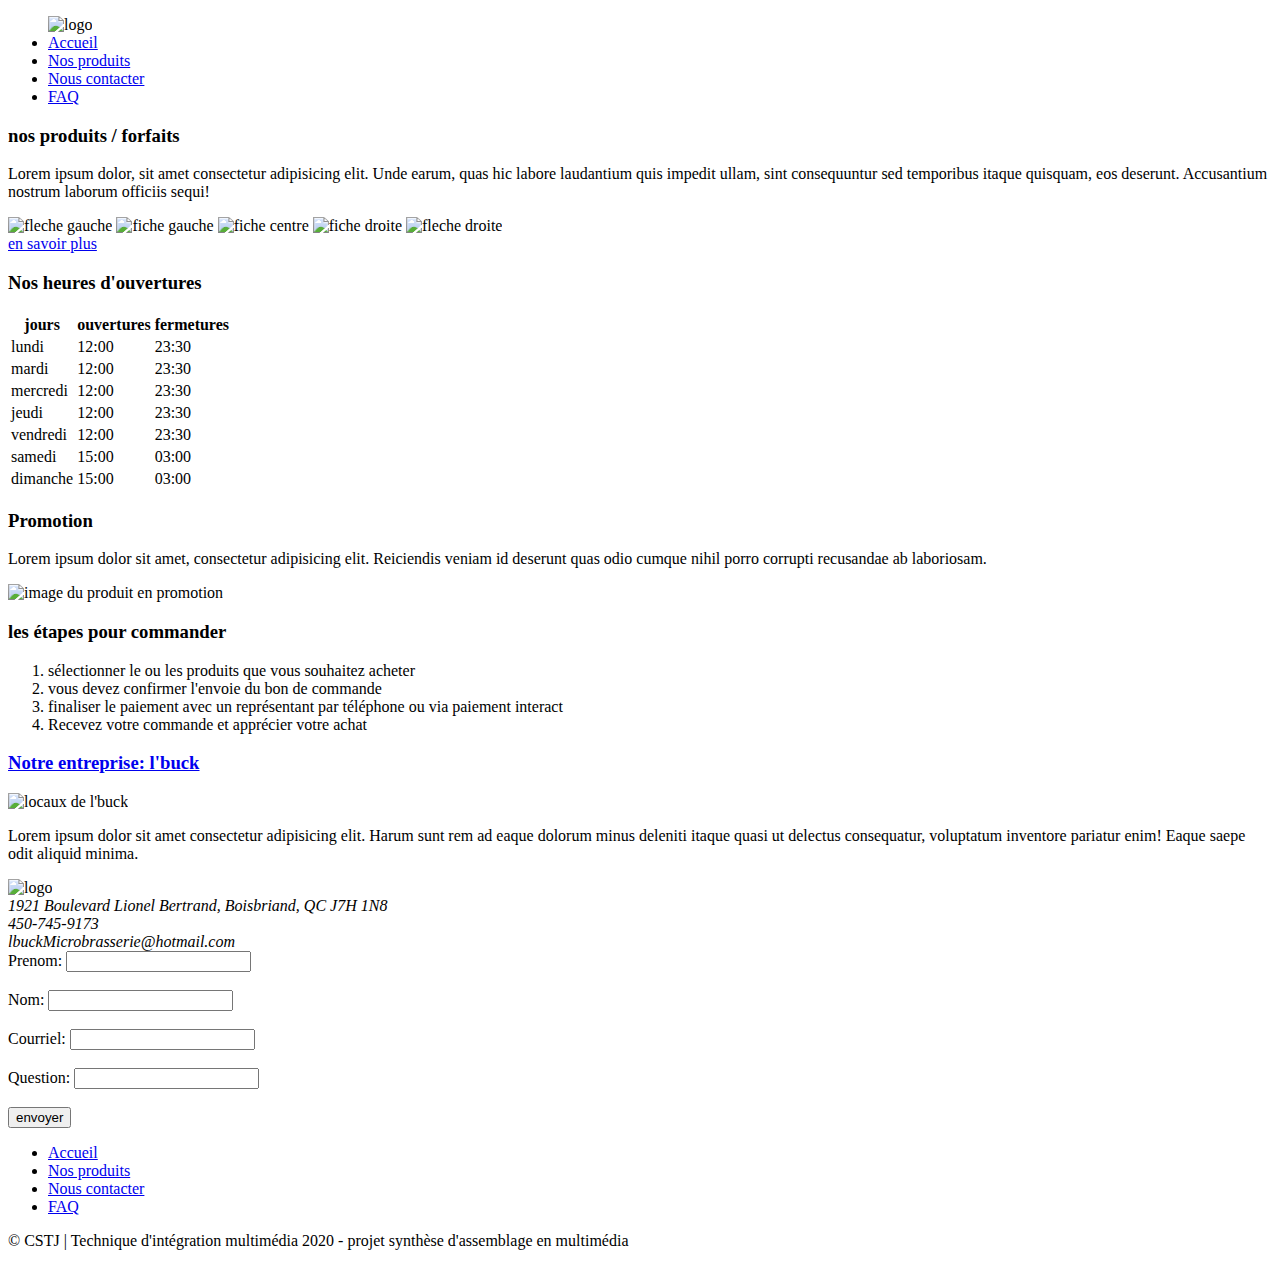
==== 03_production/index.html @ 6e3e283b "commit des liens" ====
<!DOCTYPE html>
<html lang="fr">

<head>
    <meta charset="UTF-8">
    <meta name="viewport" content="width=device-width, initial-scale=1.0">
    <script src="https://ajax.googleapis.com/ajax/libs/jquery/2.1.1/jquery.min.js"></script>
    <script src="https://kit.fontawesome.com/1d649a8210.js" crossorigin="anonymous"></script>
    <link rel="stylesheet" href="00_Css/style.css">
    <title>LEOS1761596_synthese_accueil</title>
</head>

<body>
    <header>

    </header>
    <nav class="navPrincipal">
        <ul>
            <img src="" alt="logo">
            <li><a href="index.html">Accueil</a></li>
            <li><a href="listeProduit.html">Nos produits</a></li>
            <li><a href="#entreprise">Nous contacter</a></li>
            <li><a href="#foire">FAQ</a></li>
        </ul>
    </nav>
    <section class="produit">
        <h3>nos produits / forfaits</h3>
        <p>Lorem ipsum dolor, sit amet consectetur adipisicing elit.
            Unde earum, quas hic labore laudantium quis impedit ullam,
            sint consequuntur sed temporibus itaque quisquam, eos deserunt.
            Accusantium nostrum laborum officiis sequi!
        </p>
        <div class="caroussel">
            <img src="" alt="fleche gauche">
            <img src="" alt="fiche gauche">
            <img src="" alt="fiche centre">
            <img src="" alt="fiche droite">
            <img src="" alt="fleche droite">
        </div>
        <a href="listeProduit.html">en savoir plus</a>
    </section>
    <section class="horaire">
        <h3>Nos heures d'ouvertures</h3>
        <table>
            <tr>
                <th>jours</th>
                <th>ouvertures</th>
                <th>fermetures</th>
            </tr>
            <tr>
                <td>lundi</td>
                <td><time>12:00</time></td>
                <td><time>23:30</time></td>
            </tr>
            <tr>
                <td>mardi</td>
                <td><time>12:00</time></td>
                <td><time>23:30</time></td>
            </tr>
            <tr>
                <td>mercredi</td>
                <td><time>12:00</time></td>
                <td><time>23:30</time></td>
            </tr>
            <tr>
                <td>jeudi</td>
                <td><time>12:00</time></td>
                <td><time>23:30</time></td>
            </tr>
            <tr>
                <td>vendredi</td>
                <td><time>12:00</time></td>
                <td><time>23:30</time></td>
            </tr>
            <tr>
                <td>samedi</td>
                <td><time>15:00</time></td>
                <td><time>03:00</time></td>
            </tr>
            <tr>
                <td>dimanche</td>
                <td><time>15:00</time></td>
                <td><time>03:00</time></td>
            </tr>
        </table>
    </section>
    <section class="promo">
        <h3>Promotion</h3>
        <p>Lorem ipsum dolor sit amet, consectetur adipisicing elit.
            Reiciendis veniam id deserunt quas odio cumque nihil porro corrupti
            recusandae ab laboriosam.
        </p>
        <img src="" alt="image du produit en promotion" class="imgPromo">
    </section>
    <section class="cmtCommander">
        <h3>les étapes pour commander</h3>
        <ol>
            <li>sélectionner le ou les produits que vous souhaitez acheter</li>
            <li>vous devez confirmer l'envoie du bon de commande</li>
            <li>finaliser le paiement avec un représentant par téléphone ou via paiement interact</li>
            <li>Recevez votre commande et apprécier votre achat</li>
        </ol>
    </section>
    <section class="livraison">
        <!-- a trouver le nom-->
    </section>

    <section id="entreprise" class="entreprise">
        <h3><a href="#foire"> Notre entreprise: l'buck</a></h3>
        <div class="cotecote">
            <img src="" alt="locaux de l'buck">
            <p>Lorem ipsum dolor sit amet consectetur adipisicing elit.
                Harum sunt rem ad eaque dolorum minus deleniti itaque
                quasi ut delectus consequatur, voluptatum inventore
                pariatur enim! Eaque saepe odit aliquid minima.</p>
        </div>
    </section>
    <section class="faq">
        <div class="gauche">
            <img src="" alt="logo">
            <address>
                1921 Boulevard Lionel Bertrand, Boisbriand, QC J7H 1N8<br>
                450-745-9173<br>
                lbuckMicrobrasserie@hotmail.com<br>
            </address>
            <i class="fab fa-facebook-f"></i>
            <i class="fab fa-twitter"></i>
            <i class="fab fa-instagram"></i>
        </div>
        <div class="droite">
            <form>
                <label>Prenom:</label>
                <input type="text"><br><br>
                <label>Nom:</label>
                <input type="text"><br><br>
                <label>Courriel:</label>
                <input type="text"><br><br>
                <label>Question:</label>
                <input type="text"><br><br>
                <input type="submit" value="envoyer">
            </form>
        </div>
    </section>
    <footer>
        <nav class="navFooter">
            <ul>
                <li><a href="index.html">Accueil</a></li>
                <li><a href="listeProduit.html">Nos produits</a></li>
                <li><a href="#">Nous contacter</a></li>
                <li><a href="#foire">FAQ</a></li>
            </ul>
        </nav>
        <p>&copy; CSTJ | Technique d'intégration multimédia 2020 - projet synthèse d'assemblage en multimédia</p>
    </footer>

</body>

</html>
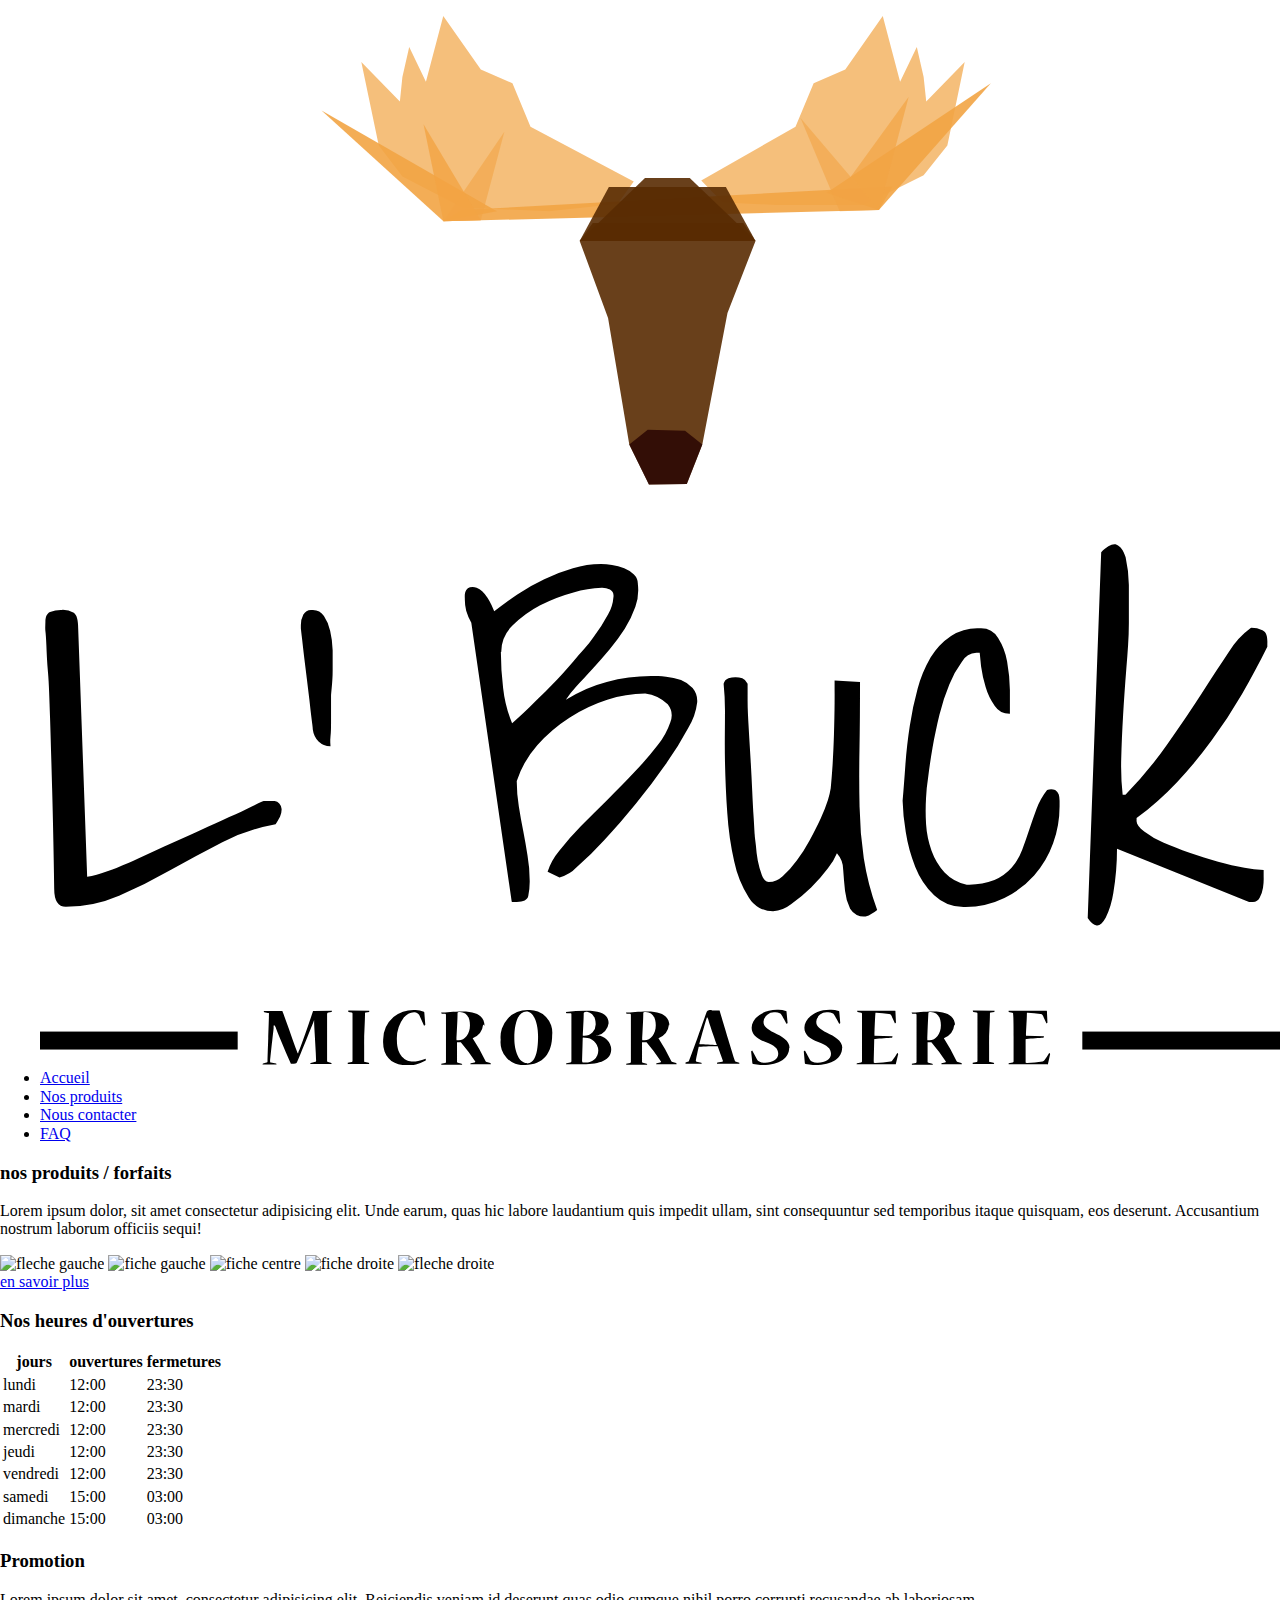
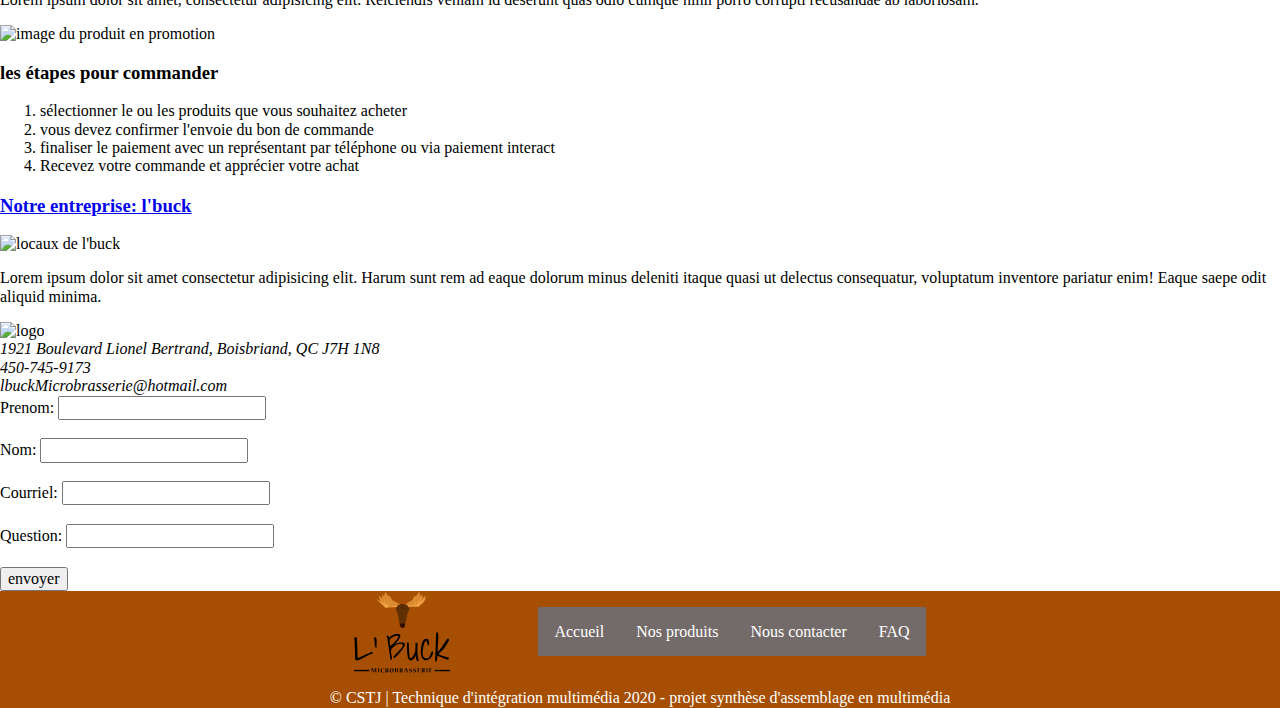
==== commit 44b1cfc7: "commit du SCSS du footer" ====
--- a/03_production/index.html
+++ b/03_production/index.html
@@ -16,7 +16,7 @@
     </header>
     <nav class="navPrincipal">
         <ul>
-            <img src="" alt="logo">
+            <img src="00_Img/01_logo/logo_lBuck.svg" alt="logo">
             <li><a href="index.html">Accueil</a></li>
             <li><a href="listeProduit.html">Nos produits</a></li>
             <li><a href="#entreprise">Nous contacter</a></li>
@@ -142,14 +142,18 @@
         </div>
     </section>
     <footer>
-        <nav class="navFooter">
-            <ul>
-                <li><a href="index.html">Accueil</a></li>
-                <li><a href="listeProduit.html">Nos produits</a></li>
-                <li><a href="#">Nous contacter</a></li>
-                <li><a href="#foire">FAQ</a></li>
-            </ul>
-        </nav>
+        <div class="flexFooter">
+            <img src="00_Img/01_logo/logo_lBuck.svg" alt="logo">
+            <nav class="navFooter">
+
+                <ul>
+                    <li><a href="index.html">Accueil</a></li>
+                    <li><a href="listeProduit.html">Nos produits</a></li>
+                    <li><a href="#">Nous contacter</a></li>
+                    <li><a href="#foire">FAQ</a></li>
+                </ul>
+            </nav>
+        </div>
         <p>&copy; CSTJ | Technique d'intégration multimédia 2020 - projet synthèse d'assemblage en multimédia</p>
     </footer>
 
--- a/03_production/00_Css/style.css
+++ b/03_production/00_Css/style.css
@@ -0,0 +1,425 @@
+/*variables*/
+:root {
+  --couleurJaune:#f29d35;
+  --couleurOrange: #bf4a06;
+  --couleurBrun: #a64f03;
+  --couleurGris:#736b6a;
+  --couleurNoir:#0d0d0d;
+  --couleurBlanc:#fff;
+}
+
+/*mixin*/
+/*reset*/
+/*! normalize.css v8.0.1 | MIT License | github.com/necolas/normalize.css */
+/* Document
+   ========================================================================== */
+/**
+ * 1. Correct the line height in all browsers.
+ * 2. Prevent adjustments of font size after orientation changes in iOS.
+ */
+html, body {
+  width: 100%;
+  height: 100%;
+  padding: 0px;
+  margin: 0px;
+}
+
+html {
+  line-height: 1.15;
+  /* 1 */
+  -webkit-text-size-adjust: 100%;
+  /* 2 */
+}
+
+/* Sections
+	========================================================================== */
+/**
+  * Remove the margin in all browsers.
+  */
+body {
+  margin: 0;
+  padding: 0;
+}
+
+/**
+  * Render the `main` element consistently in IE.
+  */
+main {
+  display: block;
+}
+
+/**
+  * Correct the font size and margin on `h1` elements within `section` and
+  * `article` contexts in Chrome, Firefox, and Safari.
+  */
+h1 {
+  font-size: 2em;
+  margin: 0.67em 0;
+}
+
+/* Grouping content
+	========================================================================== */
+/**
+  * 1. Add the correct box sizing in Firefox.
+  * 2. Show the overflow in Edge and IE.
+  */
+hr {
+  -webkit-box-sizing: content-box;
+  box-sizing: content-box;
+  /* 1 */
+  height: 0;
+  /* 1 */
+  overflow: visible;
+  /* 2 */
+}
+
+/**
+  * 1. Correct the inheritance and scaling of font size in all browsers.
+  * 2. Correct the odd `em` font sizing in all browsers.
+  */
+pre {
+  font-family: monospace, monospace;
+  /* 1 */
+  font-size: 1em;
+  /* 2 */
+}
+
+/* Text-level semantics
+	========================================================================== */
+/**
+  * Remove the gray background on active links in IE 10.
+  */
+a {
+  background-color: transparent;
+}
+
+/**
+  * 1. Remove the bottom border in Chrome 57-
+  * 2. Add the correct text decoration in Chrome, Edge, IE, Opera, and Safari.
+  */
+abbr[title] {
+  border-bottom: none;
+  /* 1 */
+  text-decoration: underline;
+  /* 2 */
+  -webkit-text-decoration: underline dotted;
+  text-decoration: underline dotted;
+  /* 2 */
+}
+
+/**
+  * Add the correct font weight in Chrome, Edge, and Safari.
+  */
+b,
+strong {
+  font-weight: bolder;
+}
+
+/**
+  * 1. Correct the inheritance and scaling of font size in all browsers.
+  * 2. Correct the odd `em` font sizing in all browsers.
+  */
+code,
+kbd,
+samp {
+  font-family: monospace, monospace;
+  /* 1 */
+  font-size: 1em;
+  /* 2 */
+}
+
+/**
+  * Add the correct font size in all browsers.
+  */
+small {
+  font-size: 80%;
+}
+
+/**
+  * Prevent `sub` and `sup` elements from affecting the line height in
+  * all browsers.
+  */
+sub,
+sup {
+  font-size: 75%;
+  line-height: 0;
+  position: relative;
+  vertical-align: baseline;
+}
+
+sub {
+  bottom: -0.25em;
+}
+
+sup {
+  top: -0.5em;
+}
+
+/* Embedded content
+	========================================================================== */
+/**
+  * Remove the border on images inside links in IE 10.
+  */
+img {
+  border-style: none;
+}
+
+/* Forms
+	========================================================================== */
+/**
+  * 1. Change the font styles in all browsers.
+  * 2. Remove the margin in Firefox and Safari.
+  */
+button,
+input,
+optgroup,
+select,
+textarea {
+  font-family: inherit;
+  /* 1 */
+  font-size: 100%;
+  /* 1 */
+  line-height: 1.15;
+  /* 1 */
+  margin: 0;
+  /* 2 */
+}
+
+/**
+  * Show the overflow in IE.
+  * 1. Show the overflow in Edge.
+  */
+button,
+input {
+  /* 1 */
+  overflow: visible;
+}
+
+/**
+  * Remove the inheritance of text transform in Edge, Firefox, and IE.
+  * 1. Remove the inheritance of text transform in Firefox.
+  */
+button,
+select {
+  /* 1 */
+  text-transform: none;
+}
+
+/**
+  * Correct the inability to style clickable types in iOS and Safari.
+  */
+button,
+[type="button"],
+[type="reset"],
+[type="submit"] {
+  -webkit-appearance: button;
+}
+
+/**
+  * Remove the inner border and padding in Firefox.
+  */
+button::-moz-focus-inner,
+[type="button"]::-moz-focus-inner,
+[type="reset"]::-moz-focus-inner,
+[type="submit"]::-moz-focus-inner {
+  border-style: none;
+  padding: 0;
+}
+
+/**
+  * Restore the focus styles unset by the previous rule.
+  */
+button:-moz-focusring,
+[type="button"]:-moz-focusring,
+[type="reset"]:-moz-focusring,
+[type="submit"]:-moz-focusring {
+  outline: 1px dotted ButtonText;
+}
+
+/**
+  * Correct the padding in Firefox.
+  */
+fieldset {
+  padding: 0.35em 0.75em 0.625em;
+}
+
+/**
+  * 1. Correct the text wrapping in Edge and IE.
+  * 2. Correct the color inheritance from `fieldset` elements in IE.
+  * 3. Remove the padding so developers are not caught out when they zero out
+  *    `fieldset` elements in all browsers.
+  */
+legend {
+  -webkit-box-sizing: border-box;
+  box-sizing: border-box;
+  /* 1 */
+  color: inherit;
+  /* 2 */
+  display: table;
+  /* 1 */
+  max-width: 100%;
+  /* 1 */
+  padding: 0;
+  /* 3 */
+  white-space: normal;
+  /* 1 */
+}
+
+/**
+  * Add the correct vertical alignment in Chrome, Firefox, and Opera.
+  */
+progress {
+  vertical-align: baseline;
+}
+
+/**
+  * Remove the default vertical scrollbar in IE 10+.
+  */
+textarea {
+  overflow: auto;
+}
+
+/**
+  * 1. Add the correct box sizing in IE 10.
+  * 2. Remove the padding in IE 10.
+  */
+[type="checkbox"],
+[type="radio"] {
+  -webkit-box-sizing: border-box;
+  box-sizing: border-box;
+  /* 1 */
+  padding: 0;
+  /* 2 */
+}
+
+/**
+  * Correct the cursor style of increment and decrement buttons in Chrome.
+  */
+[type="number"]::-webkit-inner-spin-button,
+[type="number"]::-webkit-outer-spin-button {
+  height: auto;
+}
+
+/**
+  * 1. Correct the odd appearance in Chrome and Safari.
+  * 2. Correct the outline style in Safari.
+  */
+[type="search"] {
+  -webkit-appearance: textfield;
+  /* 1 */
+  outline-offset: -2px;
+  /* 2 */
+}
+
+/**
+  * Remove the inner padding in Chrome and Safari on macOS.
+  */
+[type="search"]::-webkit-search-decoration {
+  -webkit-appearance: none;
+}
+
+/**
+  * 1. Correct the inability to style clickable types in iOS and Safari.
+  * 2. Change font properties to `inherit` in Safari.
+  */
+::-webkit-file-upload-button {
+  -webkit-appearance: button;
+  /* 1 */
+  font: inherit;
+  /* 2 */
+}
+
+/* Interactive
+	========================================================================== */
+/*
+  * Add the correct display in Edge, IE 10+, and Firefox.
+  */
+details {
+  display: block;
+}
+
+/*
+  * Add the correct display in all browsers.
+  */
+summary {
+  display: list-item;
+}
+
+/* Misc
+	========================================================================== */
+/**
+  * Add the correct display in IE 10+.
+  */
+template {
+  display: none;
+}
+
+/**
+  * Add the correct display in IE 10.
+  */
+[hidden] {
+  display: none;
+}
+
+/*grille desktop*/
+/*grille mobile*/
+/*sous grille contenu */
+/*nav principale*/
+/*nav footer*/
+/*header*/
+/*footer*/
+footer {
+  background-color: var(--couleurBrun);
+}
+
+footer .flexFooter {
+  display: -webkit-box;
+  display: -ms-flexbox;
+  display: flex;
+  -webkit-box-pack: center;
+      -ms-flex-pack: center;
+          justify-content: center;
+}
+
+footer .flexFooter img {
+  width: 6em;
+  margin: 0em 3em 0em 0em;
+}
+
+footer ul {
+  display: -webkit-box;
+  display: -ms-flexbox;
+  display: flex;
+  -webkit-box-pack: center;
+      -ms-flex-pack: center;
+          justify-content: center;
+  list-style-type: none;
+}
+
+footer ul li {
+  padding: 1em 0em;
+}
+
+footer ul li a {
+  text-decoration: none;
+  color: var(--couleurBlanc);
+  background-color: var(--couleurGris);
+  padding: 1em;
+}
+
+footer ul li a:hover {
+  background-color: var(--couleurNoir);
+  padding: 1em;
+}
+
+footer p {
+  display: block;
+  text-align: center;
+  color: var(--couleurBlanc);
+}
+
+/*liste produit*/
+/*pub*/
+/*gallerie image*/
+/*login*/
+/*# sourceMappingURL=style.css.map */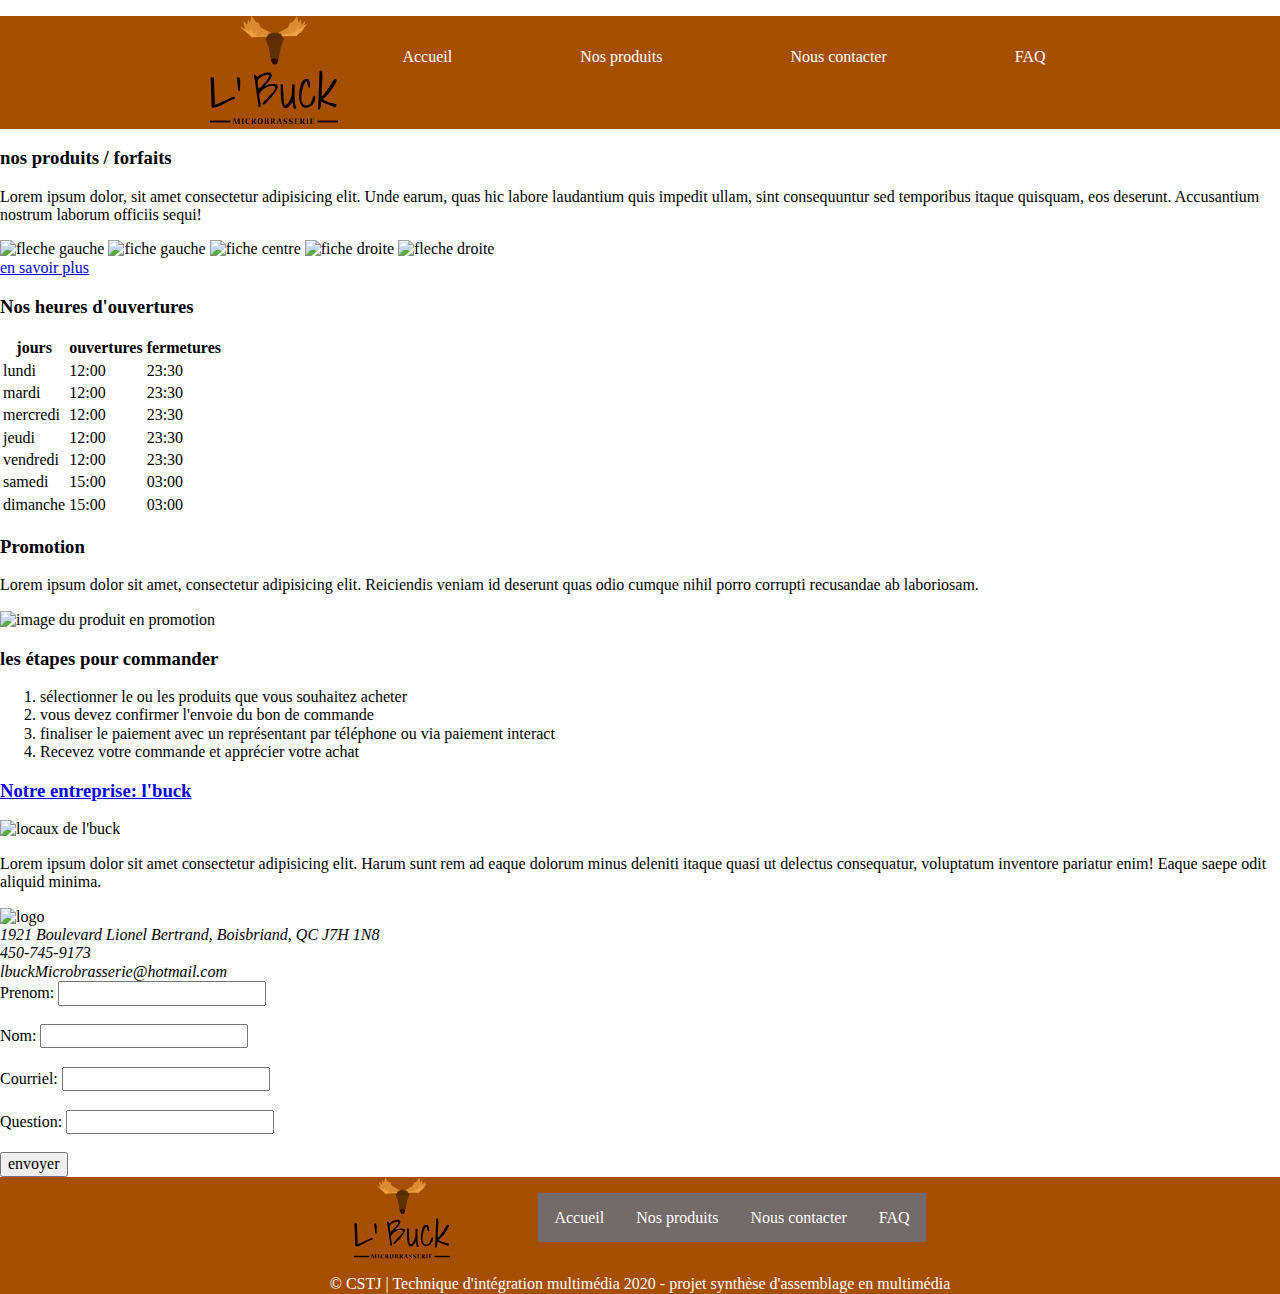
==== commit 8c7b5573: "commit du SCSS du nav principal" ====
--- a/03_production/index.html
+++ b/03_production/index.html
@@ -12,17 +12,16 @@
 
 <body>
     <header>
-
+        <nav class="navPrincipal">
+            <ul>
+                <a href="index.html"><img src="00_Img/01_logo/logo_lBuck.svg" alt="logo"></a>
+                <li><a href="index.html">Accueil</a></li>
+                <li><a href="listeProduit.html">Nos produits</a></li>
+                <li><a href="#entreprise">Nous contacter</a></li>
+                <li><a href="#foire">FAQ</a></li>
+            </ul>
+        </nav>
     </header>
-    <nav class="navPrincipal">
-        <ul>
-            <img src="00_Img/01_logo/logo_lBuck.svg" alt="logo">
-            <li><a href="index.html">Accueil</a></li>
-            <li><a href="listeProduit.html">Nos produits</a></li>
-            <li><a href="#entreprise">Nous contacter</a></li>
-            <li><a href="#foire">FAQ</a></li>
-        </ul>
-    </nav>
     <section class="produit">
         <h3>nos produits / forfaits</h3>
         <p>Lorem ipsum dolor, sit amet consectetur adipisicing elit.
@@ -141,7 +140,7 @@
             </form>
         </div>
     </section>
-    <footer>
+    <footer class="footer">
         <div class="flexFooter">
             <img src="00_Img/01_logo/logo_lBuck.svg" alt="logo">
             <nav class="navFooter">
--- a/03_production/00_Css/style.css
+++ b/03_production/00_Css/style.css
@@ -365,7 +365,65 @@
 /*grille mobile*/
 /*sous grille contenu */
 /*nav principale*/
+.navPrincipal {
+  background-color: var(--couleurBrun);
+}
+
+.navPrincipal ul {
+  display: -webkit-box;
+  display: -ms-flexbox;
+  display: flex;
+  -webkit-box-pack: center;
+      -ms-flex-pack: center;
+          justify-content: center;
+}
+
+.navPrincipal ul li {
+  padding: 2em;
+  list-style-type: none;
+}
+
+.navPrincipal ul li a {
+  padding: 2em;
+  color: var(--couleurBlanc);
+  text-decoration: none;
+}
+
+.navPrincipal ul li a:hover {
+  background-color: var(--couleurGris);
+}
+
+.navPrincipal img {
+  width: 8em;
+}
+
 /*nav footer*/
+.footer ul {
+  display: -webkit-box;
+  display: -ms-flexbox;
+  display: flex;
+  -webkit-box-pack: center;
+      -ms-flex-pack: center;
+          justify-content: center;
+  list-style-type: none;
+}
+
+.footer ul li {
+  padding: 1em 0em;
+}
+
+.footer ul li a {
+  text-decoration: none;
+  color: var(--couleurBlanc);
+  background-color: var(--couleurGris);
+  padding: 1em;
+}
+
+.footer ul li a:hover {
+  background-color: var(--couleurNoir);
+  padding: 1em;
+}
+
 /*header*/
 /*footer*/
 footer {
@@ -386,32 +444,6 @@
   margin: 0em 3em 0em 0em;
 }
 
-footer ul {
-  display: -webkit-box;
-  display: -ms-flexbox;
-  display: flex;
-  -webkit-box-pack: center;
-      -ms-flex-pack: center;
-          justify-content: center;
-  list-style-type: none;
-}
-
-footer ul li {
-  padding: 1em 0em;
-}
-
-footer ul li a {
-  text-decoration: none;
-  color: var(--couleurBlanc);
-  background-color: var(--couleurGris);
-  padding: 1em;
-}
-
-footer ul li a:hover {
-  background-color: var(--couleurNoir);
-  padding: 1em;
-}
-
 footer p {
   display: block;
   text-align: center;
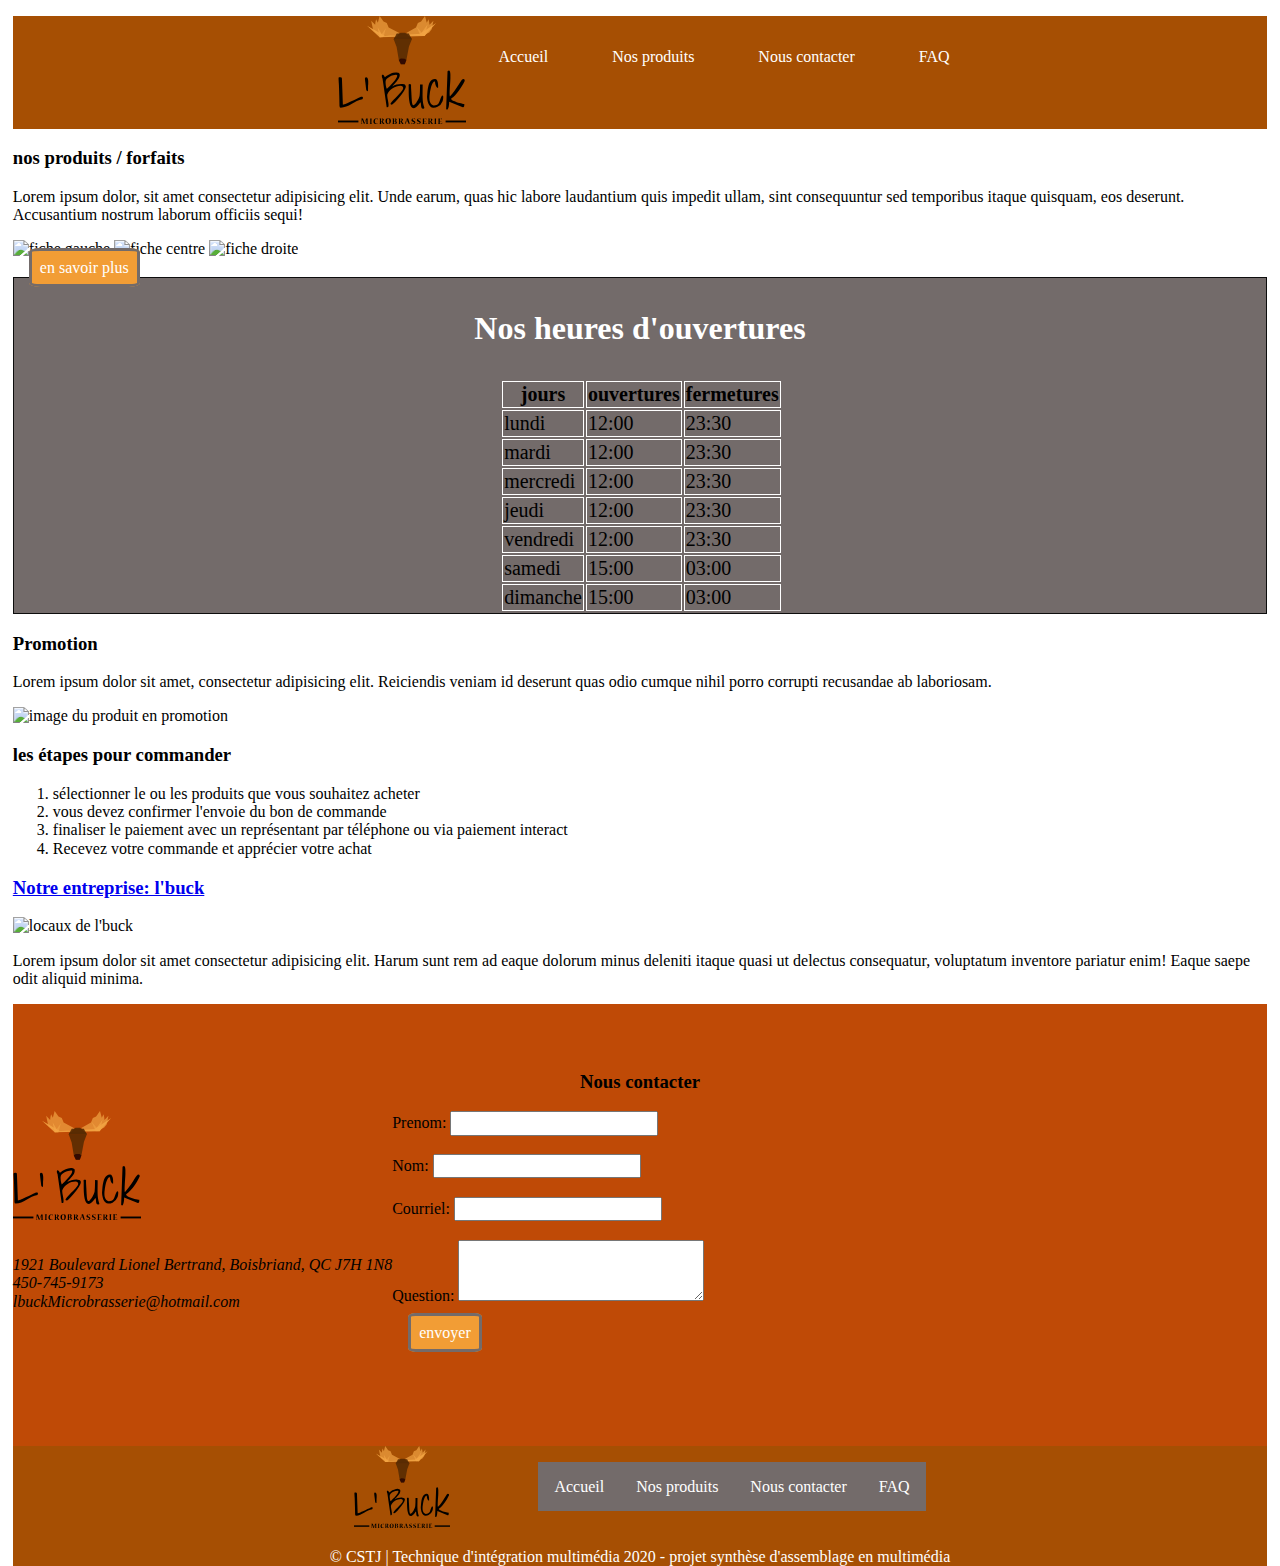
==== commit d311ea3e: "commit de production" ====
--- a/03_production/index.html
+++ b/03_production/index.html
@@ -11,151 +11,157 @@
 </head>
 
 <body>
-    <header>
-        <nav class="navPrincipal">
-            <ul>
-                <a href="index.html"><img src="00_Img/01_logo/logo_lBuck.svg" alt="logo"></a>
-                <li><a href="index.html">Accueil</a></li>
-                <li><a href="listeProduit.html">Nos produits</a></li>
-                <li><a href="#entreprise">Nous contacter</a></li>
-                <li><a href="#foire">FAQ</a></li>
-            </ul>
-        </nav>
-    </header>
-    <section class="produit">
-        <h3>nos produits / forfaits</h3>
-        <p>Lorem ipsum dolor, sit amet consectetur adipisicing elit.
-            Unde earum, quas hic labore laudantium quis impedit ullam,
-            sint consequuntur sed temporibus itaque quisquam, eos deserunt.
-            Accusantium nostrum laborum officiis sequi!
-        </p>
-        <div class="caroussel">
-            <img src="" alt="fleche gauche">
-            <img src="" alt="fiche gauche">
-            <img src="" alt="fiche centre">
-            <img src="" alt="fiche droite">
-            <img src="" alt="fleche droite">
-        </div>
-        <a href="listeProduit.html">en savoir plus</a>
-    </section>
-    <section class="horaire">
-        <h3>Nos heures d'ouvertures</h3>
-        <table>
-            <tr>
-                <th>jours</th>
-                <th>ouvertures</th>
-                <th>fermetures</th>
-            </tr>
-            <tr>
-                <td>lundi</td>
-                <td><time>12:00</time></td>
-                <td><time>23:30</time></td>
-            </tr>
-            <tr>
-                <td>mardi</td>
-                <td><time>12:00</time></td>
-                <td><time>23:30</time></td>
-            </tr>
-            <tr>
-                <td>mercredi</td>
-                <td><time>12:00</time></td>
-                <td><time>23:30</time></td>
-            </tr>
-            <tr>
-                <td>jeudi</td>
-                <td><time>12:00</time></td>
-                <td><time>23:30</time></td>
-            </tr>
-            <tr>
-                <td>vendredi</td>
-                <td><time>12:00</time></td>
-                <td><time>23:30</time></td>
-            </tr>
-            <tr>
-                <td>samedi</td>
-                <td><time>15:00</time></td>
-                <td><time>03:00</time></td>
-            </tr>
-            <tr>
-                <td>dimanche</td>
-                <td><time>15:00</time></td>
-                <td><time>03:00</time></td>
-            </tr>
-        </table>
-    </section>
-    <section class="promo">
-        <h3>Promotion</h3>
-        <p>Lorem ipsum dolor sit amet, consectetur adipisicing elit.
-            Reiciendis veniam id deserunt quas odio cumque nihil porro corrupti
-            recusandae ab laboriosam.
-        </p>
-        <img src="" alt="image du produit en promotion" class="imgPromo">
-    </section>
-    <section class="cmtCommander">
-        <h3>les étapes pour commander</h3>
-        <ol>
-            <li>sélectionner le ou les produits que vous souhaitez acheter</li>
-            <li>vous devez confirmer l'envoie du bon de commande</li>
-            <li>finaliser le paiement avec un représentant par téléphone ou via paiement interact</li>
-            <li>Recevez votre commande et apprécier votre achat</li>
-        </ol>
-    </section>
-    <section class="livraison">
-        <!-- a trouver le nom-->
-    </section>
-
-    <section id="entreprise" class="entreprise">
-        <h3><a href="#foire"> Notre entreprise: l'buck</a></h3>
-        <div class="cotecote">
-            <img src="" alt="locaux de l'buck">
-            <p>Lorem ipsum dolor sit amet consectetur adipisicing elit.
-                Harum sunt rem ad eaque dolorum minus deleniti itaque
-                quasi ut delectus consequatur, voluptatum inventore
-                pariatur enim! Eaque saepe odit aliquid minima.</p>
-        </div>
-    </section>
-    <section class="faq">
-        <div class="gauche">
-            <img src="" alt="logo">
-            <address>
-                1921 Boulevard Lionel Bertrand, Boisbriand, QC J7H 1N8<br>
-                450-745-9173<br>
-                lbuckMicrobrasserie@hotmail.com<br>
-            </address>
-            <i class="fab fa-facebook-f"></i>
-            <i class="fab fa-twitter"></i>
-            <i class="fab fa-instagram"></i>
-        </div>
-        <div class="droite">
-            <form>
-                <label>Prenom:</label>
-                <input type="text"><br><br>
-                <label>Nom:</label>
-                <input type="text"><br><br>
-                <label>Courriel:</label>
-                <input type="text"><br><br>
-                <label>Question:</label>
-                <input type="text"><br><br>
-                <input type="submit" value="envoyer">
-            </form>
-        </div>
-    </section>
-    <footer class="footer">
-        <div class="flexFooter">
-            <img src="00_Img/01_logo/logo_lBuck.svg" alt="logo">
-            <nav class="navFooter">
-
+    <div class="wrapper">
+        <header>
+            <nav class="navPrincipal">
                 <ul>
+                    <a href="index.html"><img src="00_Img/01_logo/logo_lBuck.svg" alt="logo"></a>
                     <li><a href="index.html">Accueil</a></li>
                     <li><a href="listeProduit.html">Nos produits</a></li>
-                    <li><a href="#">Nous contacter</a></li>
+                    <li><a href="#entreprise">Nous contacter</a></li>
                     <li><a href="#foire">FAQ</a></li>
                 </ul>
             </nav>
-        </div>
-        <p>&copy; CSTJ | Technique d'intégration multimédia 2020 - projet synthèse d'assemblage en multimédia</p>
-    </footer>
+        </header>
+        <section class="produit">
+            <h3>nos produits / forfaits</h3>
+            <p>Lorem ipsum dolor, sit amet consectetur adipisicing elit.
+                Unde earum, quas hic labore laudantium quis impedit ullam,
+                sint consequuntur sed temporibus itaque quisquam, eos deserunt.
+                Accusantium nostrum laborum officiis sequi!
+            </p>
+            <div class="caroussel">
+                <i class="fas fa-arrow-left"></i>
+                <img src="" alt="fiche gauche">
+                <img src="" alt="fiche centre">
+                <img src="" alt="fiche droite">
+                <i class="fas fa-arrow-right"></i>
+            </div>
+            <a class="boutton" href="listeProduit.html">en savoir plus</a>
+        </section>
+        <section class="horaire">
+            <h3>Nos heures d'ouvertures</h3>
+            <table>
+                <tr>
+                    <th>jours</th>
+                    <th>ouvertures</th>
+                    <th>fermetures</th>
+                </tr>
+                <tr>
+                    <td>lundi</td>
+                    <td><time>12:00</time></td>
+                    <td><time>23:30</time></td>
+                </tr>
+                <tr>
+                    <td>mardi</td>
+                    <td><time>12:00</time></td>
+                    <td><time>23:30</time></td>
+                </tr>
+                <tr>
+                    <td>mercredi</td>
+                    <td><time>12:00</time></td>
+                    <td><time>23:30</time></td>
+                </tr>
+                <tr>
+                    <td>jeudi</td>
+                    <td><time>12:00</time></td>
+                    <td><time>23:30</time></td>
+                </tr>
+                <tr>
+                    <td>vendredi</td>
+                    <td><time>12:00</time></td>
+                    <td><time>23:30</time></td>
+                </tr>
+                <tr>
+                    <td>samedi</td>
+                    <td><time>15:00</time></td>
+                    <td><time>03:00</time></td>
+                </tr>
+                <tr>
+                    <td>dimanche</td>
+                    <td><time>15:00</time></td>
+                    <td><time>03:00</time></td>
+                </tr>
+            </table>
+        </section>
+        <section class="promo">
+            <h3>Promotion</h3>
+            <p>Lorem ipsum dolor sit amet, consectetur adipisicing elit.
+                Reiciendis veniam id deserunt quas odio cumque nihil porro corrupti
+                recusandae ab laboriosam.
+            </p>
+            <img src="" alt="image du produit en promotion" class="imgPromo">
+        </section>
+        <section class="cmtCommander">
+            <h3>les étapes pour commander</h3>
+            <ol>
+                <li>sélectionner le ou les produits que vous souhaitez acheter</li>
+                <li>vous devez confirmer l'envoie du bon de commande</li>
+                <li>finaliser le paiement avec un représentant par téléphone ou via paiement interact</li>
+                <li>Recevez votre commande et apprécier votre achat</li>
+            </ol>
+        </section>
+        <section class="livraison">
+            <!-- a trouver le nom-->
+        </section>
 
+        <section id="entreprise" class="entreprise">
+            <h3><a href="#foire"> Notre entreprise: l'buck</a></h3>
+            <div class="cotecote">
+                <img src="" alt="locaux de l'buck">
+                <p>Lorem ipsum dolor sit amet consectetur adipisicing elit.
+                    Harum sunt rem ad eaque dolorum minus deleniti itaque
+                    quasi ut delectus consequatur, voluptatum inventore
+                    pariatur enim! Eaque saepe odit aliquid minima.</p>
+            </div>
+        </section>
+
+        <section class="faq">
+            <h3>Nous contacter</h3>
+            <div class="flex">
+                <div class="gauche">
+                    <a href="index.html"> <img src="00_Img/01_logo/logo_lBuck.svg" alt="logo"></a>
+                    <address>
+                        1921 Boulevard Lionel Bertrand, Boisbriand, QC J7H 1N8<br>
+                        450-745-9173<br>
+                        lbuckMicrobrasserie@hotmail.com<br>
+                    </address>
+                    <a href=""><i class="fab fa-facebook-f"></i></a>
+                    <a href=""><i class="fab fa-twitter"></i></a>
+                    <a href=""><i class="fab fa-instagram"></i></a>
+
+                </div>
+                <div class="droite">
+                    <form>
+                        <label>Prenom:</label>
+                        <input type="text"><br><br>
+                        <label>Nom:</label>
+                        <input type="text"><br><br>
+                        <label>Courriel:</label>
+                        <input type="text"><br><br>
+                        <label>Question:</label>
+                        <textarea name="" id="" cols="25" rows="3"></textarea><br><br>
+                        <a class="boutton" href="">envoyer</a>
+                    </form>
+                </div>
+            </div>
+        </section>
+        <footer class="footer">
+            <div class="flexFooter">
+                <a href="index.html"><img src="00_Img/01_logo/logo_lBuck.svg" alt="logo"></a>
+                <nav class="navFooter">
+
+                    <ul>
+                        <li><a href="index.html">Accueil</a></li>
+                        <li><a href="listeProduit.html">Nos produits</a></li>
+                        <li><a href="#">Nous contacter</a></li>
+                        <li><a href="#foire">FAQ</a></li>
+                    </ul>
+                </nav>
+            </div>
+            <p>&copy; CSTJ | Technique d'intégration multimédia 2020 - projet synthèse d'assemblage en multimédia</p>
+        </footer>
+    </div>
 </body>
 
 </html>--- a/03_production/00_Css/style.css
+++ b/03_production/00_Css/style.css
@@ -384,7 +384,6 @@
 }
 
 .navPrincipal ul li a {
-  padding: 2em;
   color: var(--couleurBlanc);
   text-decoration: none;
 }
@@ -428,6 +427,7 @@
 /*footer*/
 footer {
   background-color: var(--couleurBrun);
+  padding: 0em 5em;
 }
 
 footer .flexFooter {
@@ -451,7 +451,72 @@
 }
 
 /*liste produit*/
+.wrapper {
+  width: 98vw;
+  margin: 0 auto;
+}
+
 /*pub*/
+/*horaire*/
+section.horaire {
+  background-color: var(--couleurGris);
+  border: 1px solid var(--couleurNoir);
+}
+
+section.horaire h3 {
+  color: var(--couleurBlanc);
+  text-align: center;
+  font-size: 2em;
+}
+
+section.horaire table {
+  padding-left: 38vw;
+}
+
+section.horaire th, section.horaire td {
+  border: solid 1px var(--couleurBlanc);
+  font-size: 1.25em;
+}
+
+.faq {
+  background-color: var(--couleurOrange);
+  padding: 3em 0em;
+}
+
+.faq h3 {
+  text-align: center;
+}
+
+.faq div.flex {
+  display: -webkit-box;
+  display: -ms-flexbox;
+  display: flex;
+}
+
+.faq img {
+  width: 8em;
+}
+
+.faq address {
+  padding: 2em 0em;
+}
+
+.faq i.fab {
+  font-size: 3em;
+  padding: 0.8rem;
+  color: var(--couleurNoir);
+}
+
+.boutton {
+  border: solid 3px var(--couleurGris);
+  background-color: var(--couleurJaune);
+  border-radius: 10%;
+  color: var(--couleurBlanc);
+  text-decoration: none;
+  padding: 0.5em;
+  margin: 1em;
+}
+
 /*gallerie image*/
 /*login*/
 /*# sourceMappingURL=style.css.map */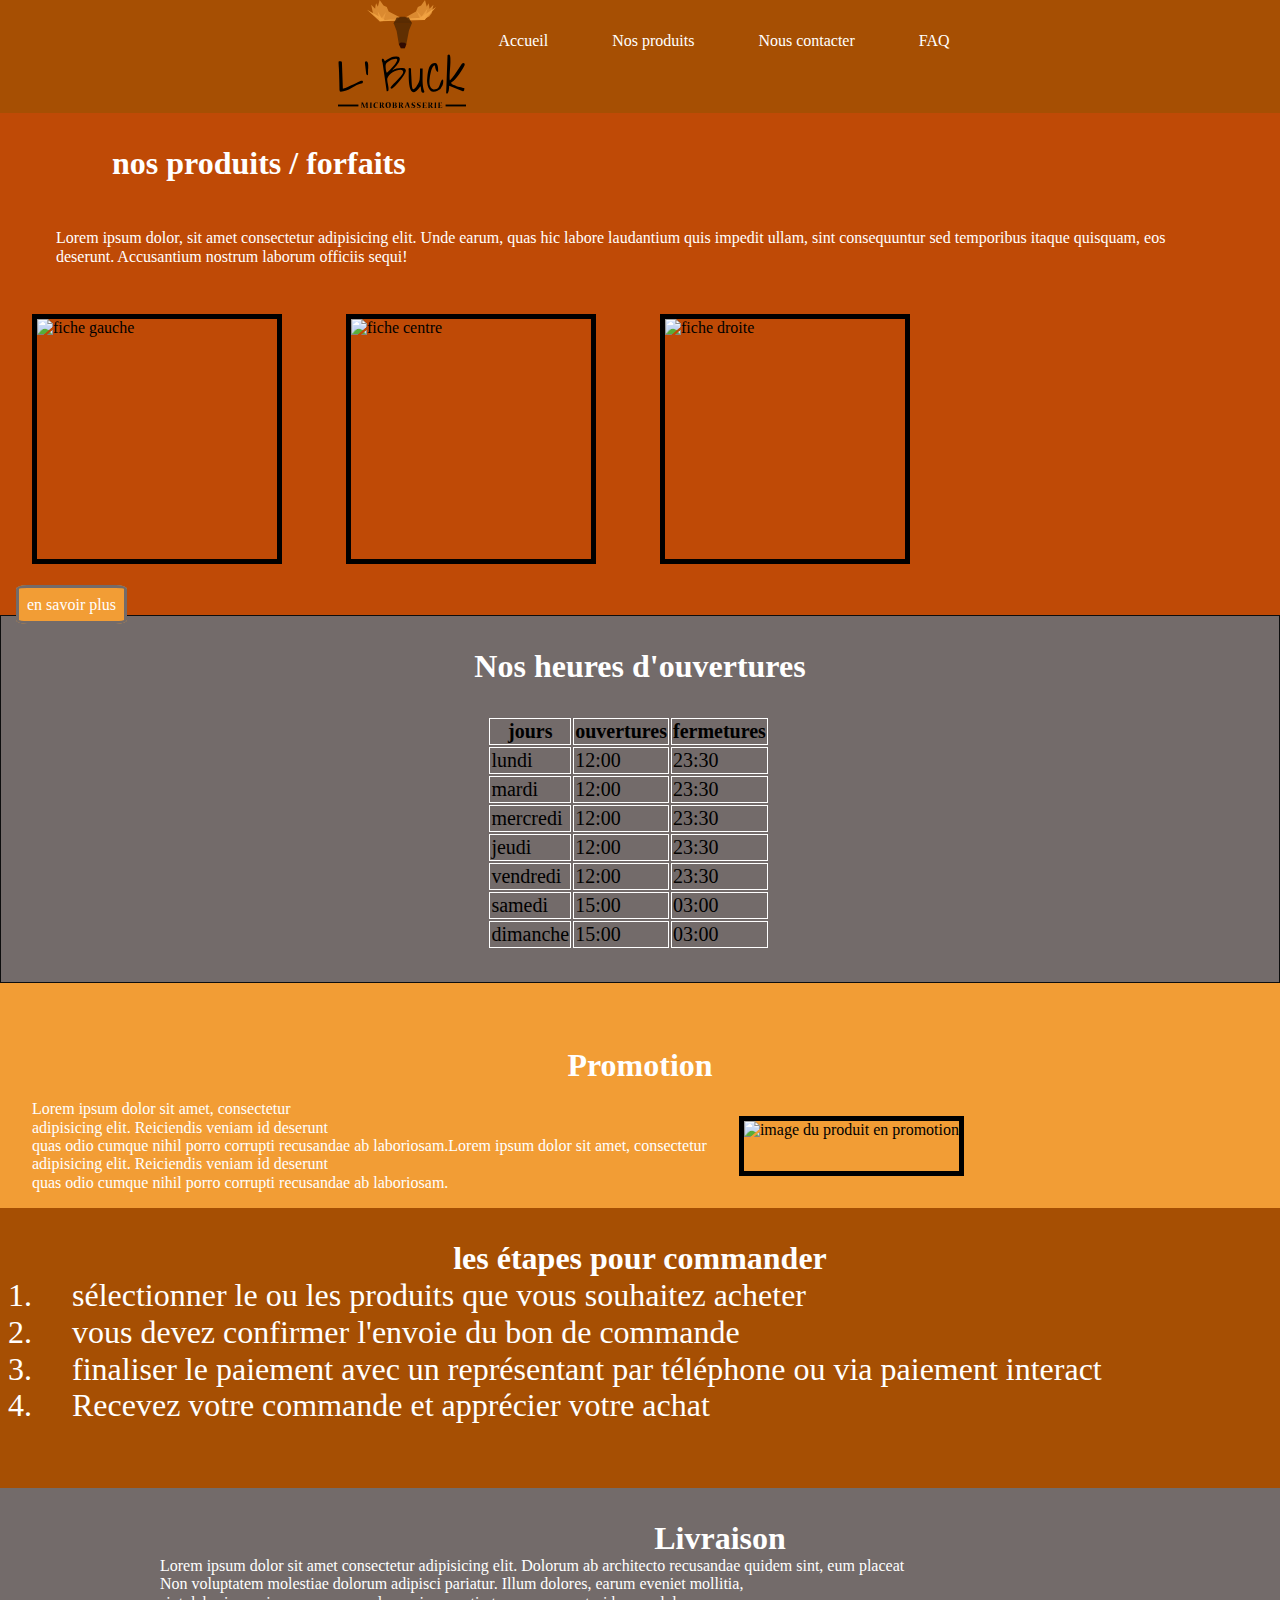
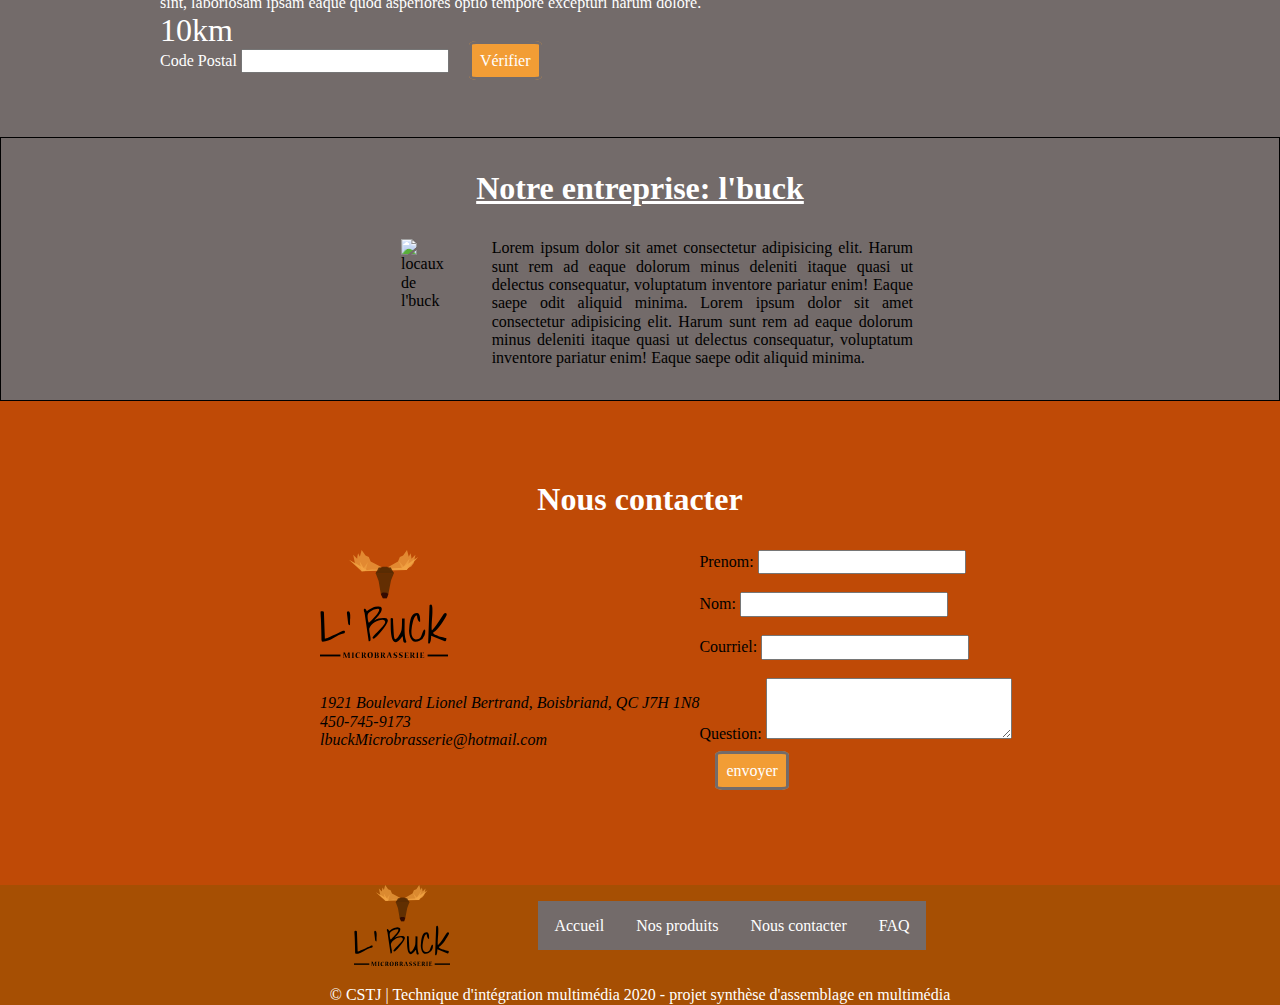
==== commit 4adc98c8: "commit des couche commune d'index a listeProduit" ====
--- a/03_production/index.html
+++ b/03_production/index.html
@@ -32,10 +32,11 @@
             </p>
             <div class="caroussel">
                 <i class="fas fa-arrow-left"></i>
-                <img src="" alt="fiche gauche">
-                <img src="" alt="fiche centre">
-                <img src="" alt="fiche droite">
+                <img class="fiche " src="00_Img/00_img/biereBuckVerre-240.jpg" alt="fiche gauche">
+                <img class="fiche" src="00_Img/00_img/biereContoir-240.jpg" alt="fiche centre">
+                <img class="fiche" src="00_Img/00_img/biereCoupe-240.jpg" alt="fiche droite">
                 <i class="fas fa-arrow-right"></i>
+
             </div>
             <a class="boutton" href="listeProduit.html">en savoir plus</a>
         </section>
@@ -86,11 +87,16 @@
         </section>
         <section class="promo">
             <h3>Promotion</h3>
-            <p>Lorem ipsum dolor sit amet, consectetur adipisicing elit.
-                Reiciendis veniam id deserunt quas odio cumque nihil porro corrupti
-                recusandae ab laboriosam.
-            </p>
-            <img src="" alt="image du produit en promotion" class="imgPromo">
+            <div class="flex">
+                <p>Lorem ipsum dolor sit amet, consectetur <br> adipisicing elit.
+                    Reiciendis veniam id deserunt<br> quas odio cumque nihil porro corrupti
+                    recusandae ab laboriosam.Lorem ipsum dolor sit amet, consectetur <br> adipisicing elit.
+                    Reiciendis veniam id deserunt<br> quas odio cumque nihil porro corrupti
+                    recusandae ab laboriosam.
+                </p>
+                <img src="00_Img/00_img/biereVerre-240.jpg" alt="image du produit en promotion" class="imgPromo">
+            </div>
+
         </section>
         <section class="cmtCommander">
             <h3>les étapes pour commander</h3>
@@ -101,15 +107,33 @@
                 <li>Recevez votre commande et apprécier votre achat</li>
             </ol>
         </section>
-        <section class="livraison">
-            <!-- a trouver le nom-->
+        <section id="livrer" class="livraison">
+            <h3>Livraison</h3>
+            <div class="livraisonCote">
+                
+                <p>Lorem ipsum dolor sit amet consectetur adipisicing elit. Dolorum ab
+                    architecto recusandae quidem sint, eum placeat<br> Non voluptatem molestiae 
+                    dolorum adipisci pariatur. Illum dolores, earum eveniet mollitia,<br>
+                     sint, laboriosam ipsam eaque quod asperiores optio tempore excepturi harum dolore.
+                </p>
+                
+                <i class="fas fa-box"></i>
+            </div>
+            <p class="distance"> 10km </p>
+            <label for="">Code Postal</label>
+            <input type="text">
+            <a class="boutton" href="#livrer">Vérifier</a>
         </section>
 
         <section id="entreprise" class="entreprise">
             <h3><a href="#foire"> Notre entreprise: l'buck</a></h3>
             <div class="cotecote">
-                <img src="" alt="locaux de l'buck">
+                <img src="00_Img/00_img/groupeLbuck-240.jpg" alt="locaux de l'buck">
                 <p>Lorem ipsum dolor sit amet consectetur adipisicing elit.
+                    Harum sunt rem ad eaque dolorum minus deleniti itaque
+                    quasi ut delectus consequatur, voluptatum inventore
+                    pariatur enim! Eaque saepe odit aliquid minima.
+                    Lorem ipsum dolor sit amet consectetur adipisicing elit.
                     Harum sunt rem ad eaque dolorum minus deleniti itaque
                     quasi ut delectus consequatur, voluptatum inventore
                     pariatur enim! Eaque saepe odit aliquid minima.</p>
@@ -154,7 +178,7 @@
                     <ul>
                         <li><a href="index.html">Accueil</a></li>
                         <li><a href="listeProduit.html">Nos produits</a></li>
-                        <li><a href="#">Nous contacter</a></li>
+                        <li><a href="#entreprise">Nous contacter</a></li>
                         <li><a href="#foire">FAQ</a></li>
                     </ul>
                 </nav>
--- a/03_production/00_Css/style.css
+++ b/03_production/00_Css/style.css
@@ -370,6 +370,7 @@
 }
 
 .navPrincipal ul {
+  margin: 0em;
   display: -webkit-box;
   display: -ms-flexbox;
   display: flex;
@@ -452,7 +453,7 @@
 
 /*liste produit*/
 .wrapper {
-  width: 98vw;
+  width: 100vw;
   margin: 0 auto;
 }
 
@@ -471,6 +472,7 @@
 
 section.horaire table {
   padding-left: 38vw;
+  padding-bottom: 2em;
 }
 
 section.horaire th, section.horaire td {
@@ -485,12 +487,16 @@
 
 .faq h3 {
   text-align: center;
+  font-size: 2em;
+  color: var(--couleurBlanc);
 }
 
 .faq div.flex {
   display: -webkit-box;
   display: -ms-flexbox;
   display: flex;
+  width: 80vw;
+  padding: 0em 20em;
 }
 
 .faq img {
@@ -507,6 +513,51 @@
   color: var(--couleurNoir);
 }
 
+.produit {
+  background-color: var(--couleurOrange);
+}
+
+.produit h3 {
+  margin: 0em;
+  color: var(--couleurBlanc);
+  text-align: left;
+  padding: 1em 3.5em;
+  font-size: 2em;
+  text-shadow: 2em 2em #0000;
+}
+
+.produit p {
+  padding: 0em 3.5em;
+  color: var(--couleurBlanc);
+}
+
+.produit .caroussel {
+  display: -webkit-box;
+  display: -ms-flexbox;
+  display: flex;
+}
+
+.produit .caroussel .fa-arrow-left,
+.produit .caroussel .fa-arrow-right {
+  font-size: 5em;
+}
+
+.produit .caroussel .fa-arrow-left:hover,
+.produit .caroussel .fa-arrow-right:hover {
+  cursor: progress;
+}
+
+.produit .caroussel .fiche {
+  border: 5px solid black;
+  width: 15em;
+  height: 15em;
+  margin: 2em;
+}
+
+.produit .caroussel .fiche1 {
+  margin-left: 10em;
+}
+
 .boutton {
   border: solid 3px var(--couleurGris);
   background-color: var(--couleurJaune);
@@ -517,6 +568,182 @@
   margin: 1em;
 }
 
+.promo {
+  background-color: var(--couleurJaune);
+  padding: 0em;
+  margin: 0em;
+}
+
+.promo .flex {
+  display: -webkit-box;
+  display: -ms-flexbox;
+  display: flex;
+}
+
+.promo h3 {
+  color: var(--couleurBlanc);
+  display: block;
+  margin: 0em;
+  padding: 2em 0em 0em 0em;
+  text-align: center;
+  font-size: 2em;
+}
+
+.promo p {
+  color: var(--couleurBlanc);
+  padding-left: 2em;
+}
+
+.promo img {
+  border: 5px solid black;
+  margin: 2em;
+}
+
+.cmtCommander {
+  background-color: var(--couleurBrun);
+}
+
+.cmtCommander h3 {
+  margin: 0em;
+  text-align: center;
+  color: var(--couleurBlanc);
+  font-size: 2em;
+  padding: 1em 0em 0em 0em;
+}
+
+.cmtCommander ol {
+  margin: 0em;
+}
+
+.cmtCommander li {
+  font-size: 2em;
+  color: var(--couleurBlanc);
+  padding: 0em 0em 0em 1em;
+}
+
+.cmtCommander li:last-child {
+  padding-bottom: 2em;
+}
+
+.livraison {
+  background-color: var(--couleurGris);
+  padding: 0em 0em 4em 10em;
+}
+
+.livraison .livraisonCote {
+  display: -webkit-box;
+  display: -ms-flexbox;
+  display: flex;
+}
+
+.livraison i {
+  font-size: 8em;
+  color: var(--couleurJaune);
+}
+
+.livraison h3 {
+  margin: 0em;
+  text-align: center;
+  color: var(--couleurBlanc);
+  font-size: 2em;
+  padding: 1em 0em 0em 0em;
+}
+
+.livraison p {
+  margin: 0em;
+  color: var(--couleurBlanc);
+}
+
+.livraison label {
+  color: var(--couleurBlanc);
+}
+
+.livraison .distance {
+  font-size: 2em;
+}
+
+.entreprise {
+  background-color: var(--couleurGris);
+  border: 1px solid black;
+  padding: 0em 0em 2em 0em;
+}
+
+.entreprise .cotecote {
+  display: -webkit-box;
+  display: -ms-flexbox;
+  display: flex;
+  width: 40vw;
+  padding: 0em 0em 0em 25em;
+}
+
+.entreprise .cotecote p {
+  text-align: justify;
+  padding: 0em 0em 0em 3em;
+  font-size: 1em;
+}
+
+.entreprise h3 {
+  margin: 0em;
+  text-align: center;
+  font-size: 2em;
+  padding: 1em 0em;
+}
+
+.entreprise h3 a {
+  color: var(--couleurBlanc);
+}
+
+.entreprise p {
+  margin: 0em;
+  padding-bottom: 2em;
+}
+
+.boutton {
+  border: solid 3px var(--couleurGris);
+  background-color: var(--couleurJaune);
+  border-radius: 10%;
+  color: var(--couleurBlanc);
+  text-decoration: none;
+  padding: 0.5em;
+  margin: 1em;
+}
+
+.ariane {
+  background-color: var(--couleurJaune);
+  padding: 1em 0em;
+}
+
+.ariane .horizontal {
+  display: -webkit-box;
+  display: -ms-flexbox;
+  display: flex;
+}
+
+.ariane .horizontal p {
+  color: var(--couleurBlanc);
+  font-size: 1.5em;
+  margin: 0em 0em 0em 1em;
+}
+
+.ariane .horizontal a {
+  color: var(--couleurBlanc);
+  margin: 0em 0em 0em 1em;
+  text-decoration: none;
+}
+
+.ariane .horizontal a:hover {
+  text-decoration: underline;
+  color: var(--couleurGris);
+}
+
+.nosProduit {
+  background-color: var(--couleurGris);
+}
+
+.nosProduit h1 {
+  margin: 0em;
+}
+
 /*gallerie image*/
 /*login*/
 /*# sourceMappingURL=style.css.map */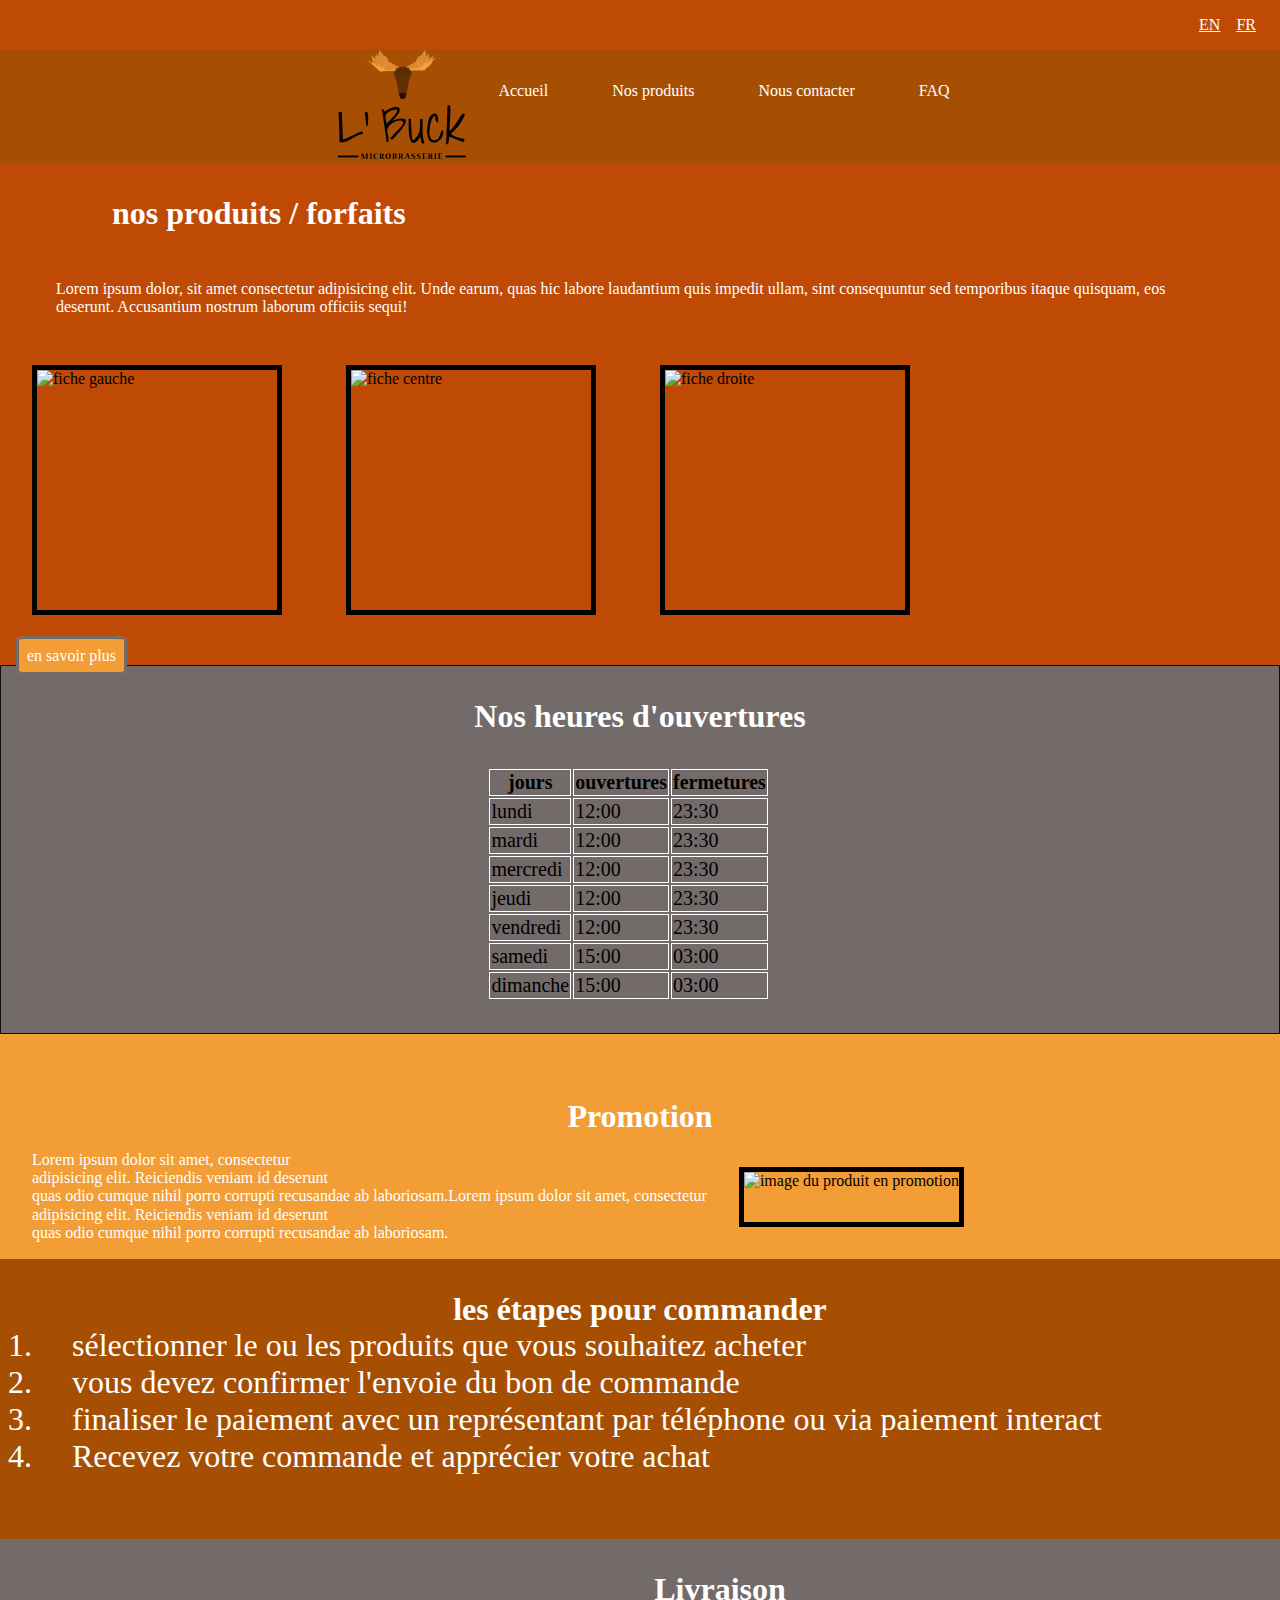
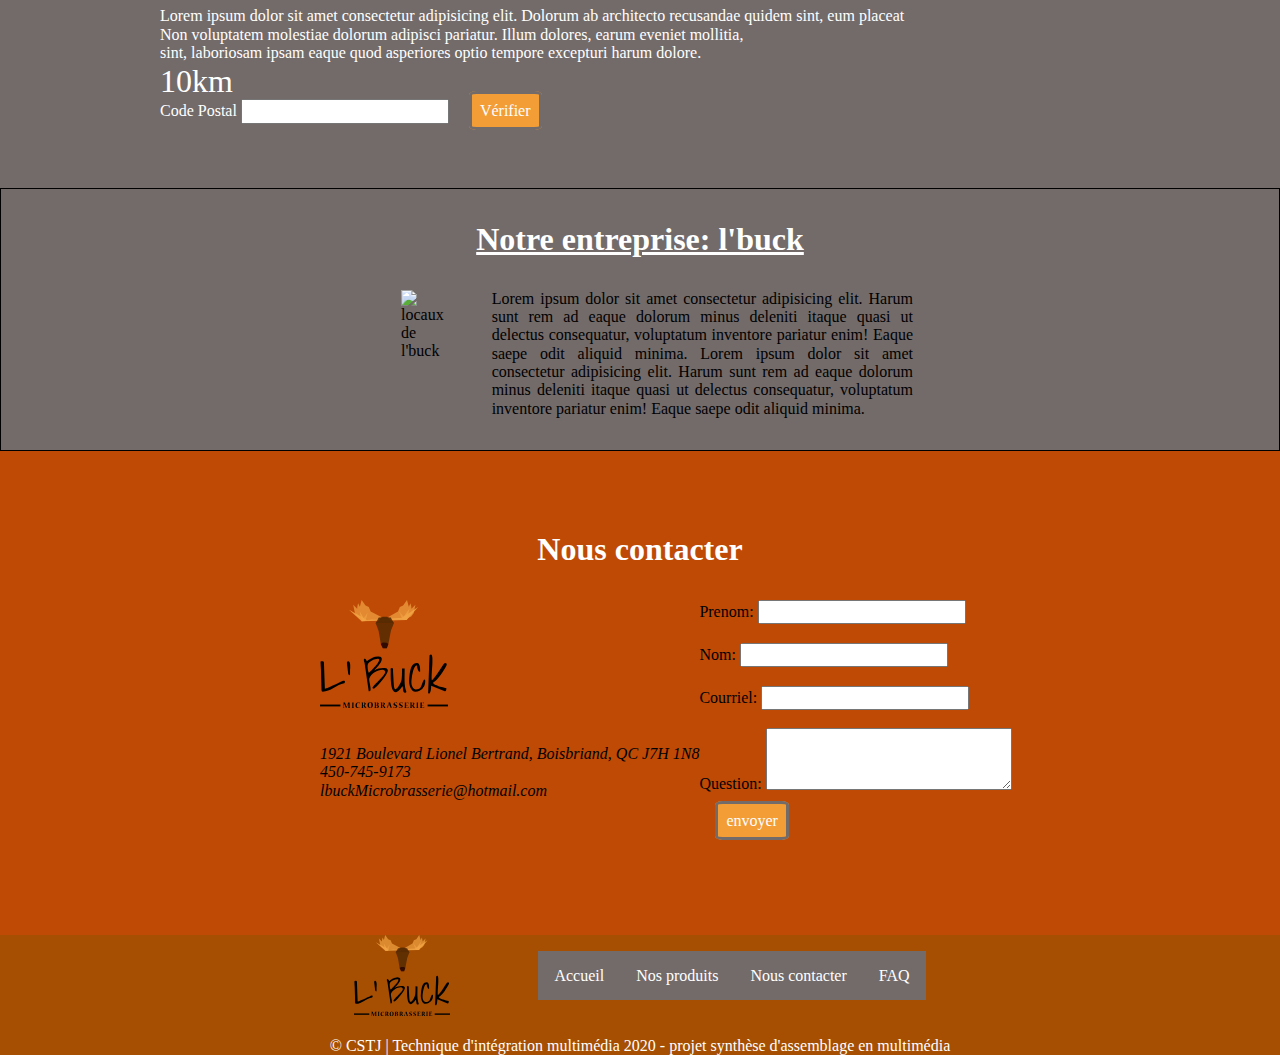
==== commit a7aad2c0: "commit de l'intégration de la langue" ====
--- a/03_production/index.html
+++ b/03_production/index.html
@@ -12,6 +12,12 @@
 
 <body>
     <div class="wrapper">
+        <div class="langueConnection">
+            <a href="">EN</a>
+            <a href="">FR</a>
+           <a href=""> <i class="fas fa-user"></i></a>
+        </div>
+
         <header>
             <nav class="navPrincipal">
                 <ul>
@@ -110,13 +116,13 @@
         <section id="livrer" class="livraison">
             <h3>Livraison</h3>
             <div class="livraisonCote">
-                
+
                 <p>Lorem ipsum dolor sit amet consectetur adipisicing elit. Dolorum ab
-                    architecto recusandae quidem sint, eum placeat<br> Non voluptatem molestiae 
+                    architecto recusandae quidem sint, eum placeat<br> Non voluptatem molestiae
                     dolorum adipisci pariatur. Illum dolores, earum eveniet mollitia,<br>
-                     sint, laboriosam ipsam eaque quod asperiores optio tempore excepturi harum dolore.
+                    sint, laboriosam ipsam eaque quod asperiores optio tempore excepturi harum dolore.
                 </p>
-                
+
                 <i class="fas fa-box"></i>
             </div>
             <p class="distance"> 10km </p>
--- a/03_production/00_Css/style.css
+++ b/03_production/00_Css/style.css
@@ -740,10 +740,140 @@
   background-color: var(--couleurGris);
 }
 
+.nosProduit .listeProduit {
+  display: -webkit-box;
+  display: -ms-flexbox;
+  display: flex;
+  -ms-flex-wrap: wrap;
+      flex-wrap: wrap;
+  -webkit-box-pack: center;
+      -ms-flex-pack: center;
+          justify-content: center;
+  color: #000;
+  width: 40vw;
+  padding: 0em 0em 0em 25em;
+}
+
+.nosProduit .produit {
+  margin: 1em 2em;
+  border: solid 1px black;
+  -webkit-box-pack: center;
+      -ms-flex-pack: center;
+          justify-content: center;
+}
+
+.nosProduit .produit img {
+  width: 11em;
+  display: block;
+}
+
+.nosProduit .produit a {
+  text-align: center;
+  color: var(--couleurBlanc);
+  -webkit-box-pack: center;
+      -ms-flex-pack: center;
+          justify-content: center;
+}
+
 .nosProduit h1 {
-  margin: 0em;
+  padding: 1em 0em 0em 0em;
+  margin: 0em;
+  color: var(--couleurBlanc);
+  text-align: center;
+}
+
+.nosProduit p {
+  color: var(--couleurBlanc);
+  text-align: center;
+}
+
+.presProduit {
+  background-color: var(--couleurGris);
+  padding: 0em 0em 1em 0em;
+}
+
+.presProduit .side {
+  margin: 0em 0em 0em 15em;
+  display: -webkit-box;
+  display: -ms-flexbox;
+  display: flex;
+  width: 60vw;
+}
+
+.presProduit .side .texte {
+  -webkit-box-orient: vertical;
+  -webkit-box-direction: normal;
+      -ms-flex-direction: column;
+          flex-direction: column;
+}
+
+.presProduit .side .texte a {
+  -webkit-box-align: center;
+      -ms-flex-align: center;
+          align-items: center;
+}
+
+.presProduit h2 {
+  margin: 0em;
+  color: var(--couleurBlanc);
+  text-align: center;
+  padding: 1em 0em;
+  font-size: 3em;
+}
+
+.presProduit p {
+  color: var(--couleurBlanc);
+  text-align: justify;
+  margin-left: 1em;
+}
+
+.presProduit h3 {
+  margin: 0em;
+  color: var(--couleurBlanc);
+  text-align: center;
+  padding: 1em 0em;
+  font-size: 2.5em;
+}
+
+.presProduit .suggestion {
+  display: -webkit-box;
+  display: -ms-flexbox;
+  display: flex;
+  margin: 0vw 25vw;
+}
+
+.presProduit .suggestion img {
+  border: solid 1px black;
+  width: 12em;
+  height: 12em;
+  margin: 1em;
+}
+
+.boutton {
+  border: solid 3px var(--couleurGris);
+  background-color: var(--couleurJaune);
+  border-radius: 10%;
+  color: var(--couleurBlanc);
+  text-decoration: none;
+  padding: 0.5em;
+  margin: 1em;
 }
 
 /*gallerie image*/
 /*login*/
+.langueConnection {
+  background-color: var(--couleurOrange);
+  display: -webkit-box;
+  display: -ms-flexbox;
+  display: flex;
+  -webkit-box-pack: end;
+      -ms-flex-pack: end;
+          justify-content: flex-end;
+}
+
+.langueConnection a {
+  color: var(--couleurBlanc);
+  text-align: end;
+  padding: 1em 0.5em;
+}
 /*# sourceMappingURL=style.css.map */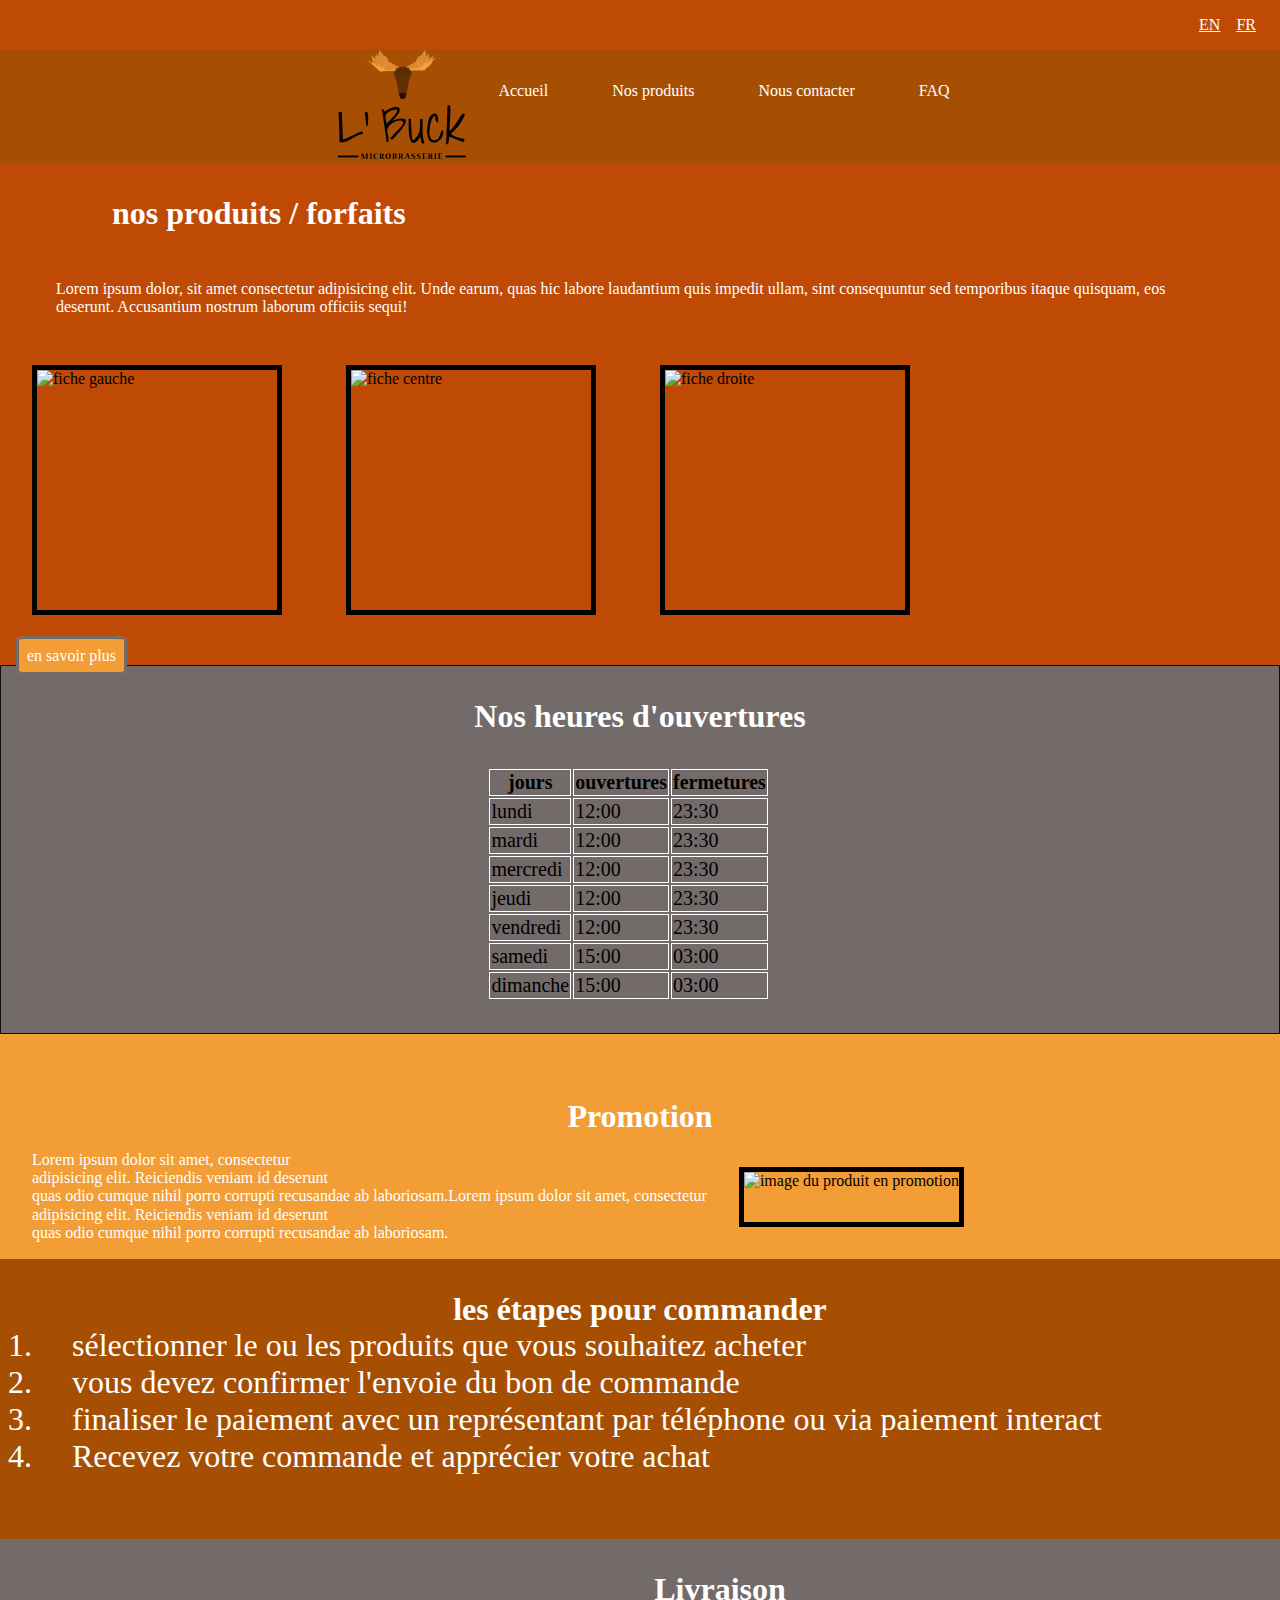
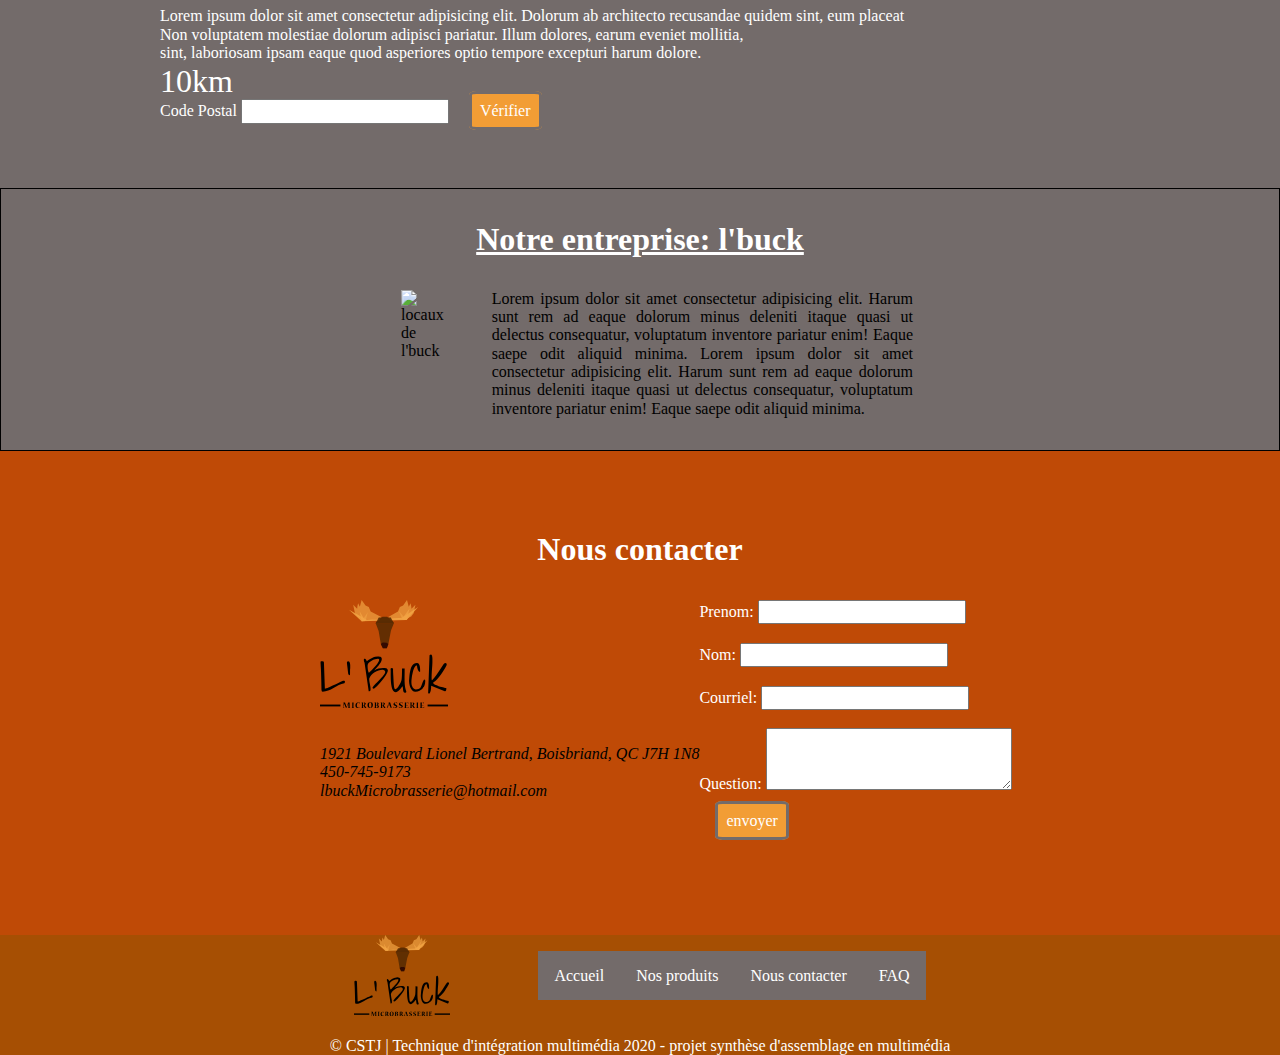
==== commit 14692b9c: "commit de la page modif fini" ====
--- a/03_production/index.html
+++ b/03_production/index.html
@@ -15,7 +15,7 @@
         <div class="langueConnection">
             <a href="">EN</a>
             <a href="">FR</a>
-           <a href=""> <i class="fas fa-user"></i></a>
+           <a href="connection.html"> <i class="fas fa-user"></i></a>
         </div>
 
         <header>
--- a/03_production/00_Css/style.css
+++ b/03_production/00_Css/style.css
@@ -425,6 +425,22 @@
 }
 
 /*header*/
+.langueConnection {
+  background-color: var(--couleurOrange);
+  display: -webkit-box;
+  display: -ms-flexbox;
+  display: flex;
+  -webkit-box-pack: end;
+      -ms-flex-pack: end;
+          justify-content: flex-end;
+}
+
+.langueConnection a {
+  color: var(--couleurBlanc);
+  text-align: end;
+  padding: 1em 0.5em;
+}
+
 /*footer*/
 footer {
   background-color: var(--couleurBrun);
@@ -861,19 +877,276 @@
 
 /*gallerie image*/
 /*login*/
-.langueConnection {
-  background-color: var(--couleurOrange);
-  display: -webkit-box;
-  display: -ms-flexbox;
-  display: flex;
-  -webkit-box-pack: end;
-      -ms-flex-pack: end;
-          justify-content: flex-end;
-}
-
-.langueConnection a {
-  color: var(--couleurBlanc);
-  text-align: end;
-  padding: 1em 0.5em;
+body.connection {
+  background-color: var(--couleurBrun);
+}
+
+body.connection img {
+  width: 15em;
+  margin: 0vw 41vw;
+}
+
+body.connection h1 {
+  color: var(--couleurBlanc);
+  text-align: center;
+}
+
+body.connection .form {
+  padding: 0em 20em;
+}
+
+body.connection .boutton {
+  margin: 40em;
+}
+
+.boutton {
+  border: solid 3px var(--couleurGris);
+  background-color: var(--couleurJaune);
+  border-radius: 10%;
+  color: var(--couleurBlanc);
+  text-decoration: none;
+  padding: 0.5em;
+  margin: 1em;
+}
+
+.aside {
+  display: -webkit-box;
+  display: -ms-flexbox;
+  display: flex;
+}
+
+.aside aside {
+  border-right: solid black 1px;
+}
+
+.aside aside a {
+  color: var(--couleurBlanc);
+  text-decoration: none;
+  margin-left: 1em;
+}
+
+.aside aside a:hover {
+  background-color: var(--couleurGris);
+}
+
+.aside .gauche {
+  margin: 0em 5em 0em 2.5em;
+}
+
+.aside h2,
+.aside h3 {
+  color: var(--couleurBlanc);
+}
+
+.aside h2 {
+  margin: 1.5em;
+}
+
+.aside .droite {
+  -webkit-box-orient: vertical;
+  -webkit-box-direction: normal;
+      -ms-flex-direction: column;
+          flex-direction: column;
+  text-align: center;
+  margin: 0em 20em;
+}
+
+.aside .droite .newCommande {
+  display: -webkit-box;
+  display: -ms-flexbox;
+  display: flex;
+  -webkit-box-align: center;
+      -ms-flex-align: center;
+          align-items: center;
+}
+
+.aside .droite .newCommande .chiffre {
+  font-size: 2em;
+  background-color: var(--couleurBlanc);
+  padding: 0.3em;
+  margin-right: 0.5em;
+  border: solid 1px black;
+}
+
+.aside .droite .newCommande a.commande {
+  margin-left: 0.5em;
+  color: white;
+  padding: 0.125em;
+  text-decoration: none;
+  border: solid 1px var(--couleurGris);
+  background-color: var(--couleurJaune);
+}
+
+.aside .droite .newCommande a.commande:hover {
+  background-color: var(--couleurGris);
+}
+
+.aside .droite .ligne {
+  text-align: start;
+  margin: 1em;
+}
+
+.aside .droite .ligne label {
+  color: var(--couleurBlanc);
+}
+
+.aside .droite .ligne:last-child {
+  display: -webkit-box;
+  display: -ms-flexbox;
+  display: flex;
+}
+
+.aside .droite a {
+  margin-left: 0.5em;
+  color: white;
+  padding: 0.125em;
+  text-decoration: none;
+  border: solid 1px var(--couleurGris);
+  background-color: var(--couleurJaune);
+}
+
+.aside .droite a:hover {
+  background-color: var(--couleurGris);
+}
+
+.aside .droite .inventaire {
+  margin: 0em;
+}
+
+.aside .lesProduit {
+  display: -webkit-box;
+  display: -ms-flexbox;
+  display: flex;
+  -webkit-box-align: center;
+      -ms-flex-align: center;
+          align-items: center;
+}
+
+.aside .lesProduit .chiffre {
+  font-size: 2em;
+  background-color: var(--couleurBlanc);
+  padding: 0.3em;
+  margin-right: 0.5em;
+  border: solid 1px black;
+}
+
+.aside .lesProduit .dessusDessous {
+  display: -webkit-box;
+  display: -ms-flexbox;
+  display: flex;
+  -webkit-box-orient: vertical;
+  -webkit-box-direction: normal;
+      -ms-flex-direction: column;
+          flex-direction: column;
+  margin-left: 0.5em;
+}
+
+.aside .lesProduit .dessusDessous a {
+  color: white;
+  padding: 0.125em;
+  text-decoration: none;
+  border: solid 1px var(--couleurGris);
+  background-color: var(--couleurJaune);
+}
+
+.aside .lesProduit .dessusDessous a:hover {
+  background-color: var(--couleurGris);
+}
+
+.boutton {
+  border: solid 3px var(--couleurGris);
+  background-color: var(--couleurJaune);
+  border-radius: 10%;
+  color: var(--couleurBlanc);
+  text-decoration: none;
+  padding: 0.5em;
+  margin: 1em;
+}
+
+.inventaire {
+  width: 65vw;
+  margin-left: 1em;
+}
+
+.inventaire h1 {
+  margin: 1em;
+}
+
+.inventaire h3 {
+  font-size: 2em;
+  margin: 0em;
+  padding-bottom: 1.3em;
+}
+
+.inventaire .ficheProduit {
+  display: -webkit-box;
+  display: -ms-flexbox;
+  display: flex;
+  -webkit-box-align: center;
+      -ms-flex-align: center;
+          align-items: center;
+  margin: 2em 0em;
+}
+
+.inventaire .description {
+  margin: 0em;
+  color: var(--couleurBlanc);
+}
+
+.inventaire .ajouter {
+  margin: 0em;
+  width: 7em;
+}
+
+.inventaire .texte {
+  display: block;
+}
+
+.inventaire .btnDroite {
+  display: -webkit-box;
+  display: -ms-flexbox;
+  display: flex;
+  -webkit-box-orient: vertical;
+  -webkit-box-direction: normal;
+      -ms-flex-direction: column;
+          flex-direction: column;
+  margin-left: 3em;
+}
+
+.inventaire .btnDroite .prix {
+  margin: 0em;
+  color: var(--couleurBlanc);
+}
+
+.inventaire .btnDroite i {
+  font-size: 2em;
+  padding: 0.3em 0em;
+  color: var(--couleurBlanc);
+}
+
+.droiteModif {
+  margin: 0em;
+}
+
+.droiteModif .ajouter {
+  width: 15em;
+  margin: 0em;
+}
+
+a.ajoutProd {
+  margin-left: 0.5em;
+  color: white;
+  padding: 0.125em;
+  text-decoration: none;
+  border: solid 1px var(--couleurGris);
+  background-color: var(--couleurJaune);
+}
+
+a.ajoutProd:hover {
+  background-color: var(--couleurGris);
+}
+
+label {
+  color: var(--couleurBlanc);
 }
 /*# sourceMappingURL=style.css.map */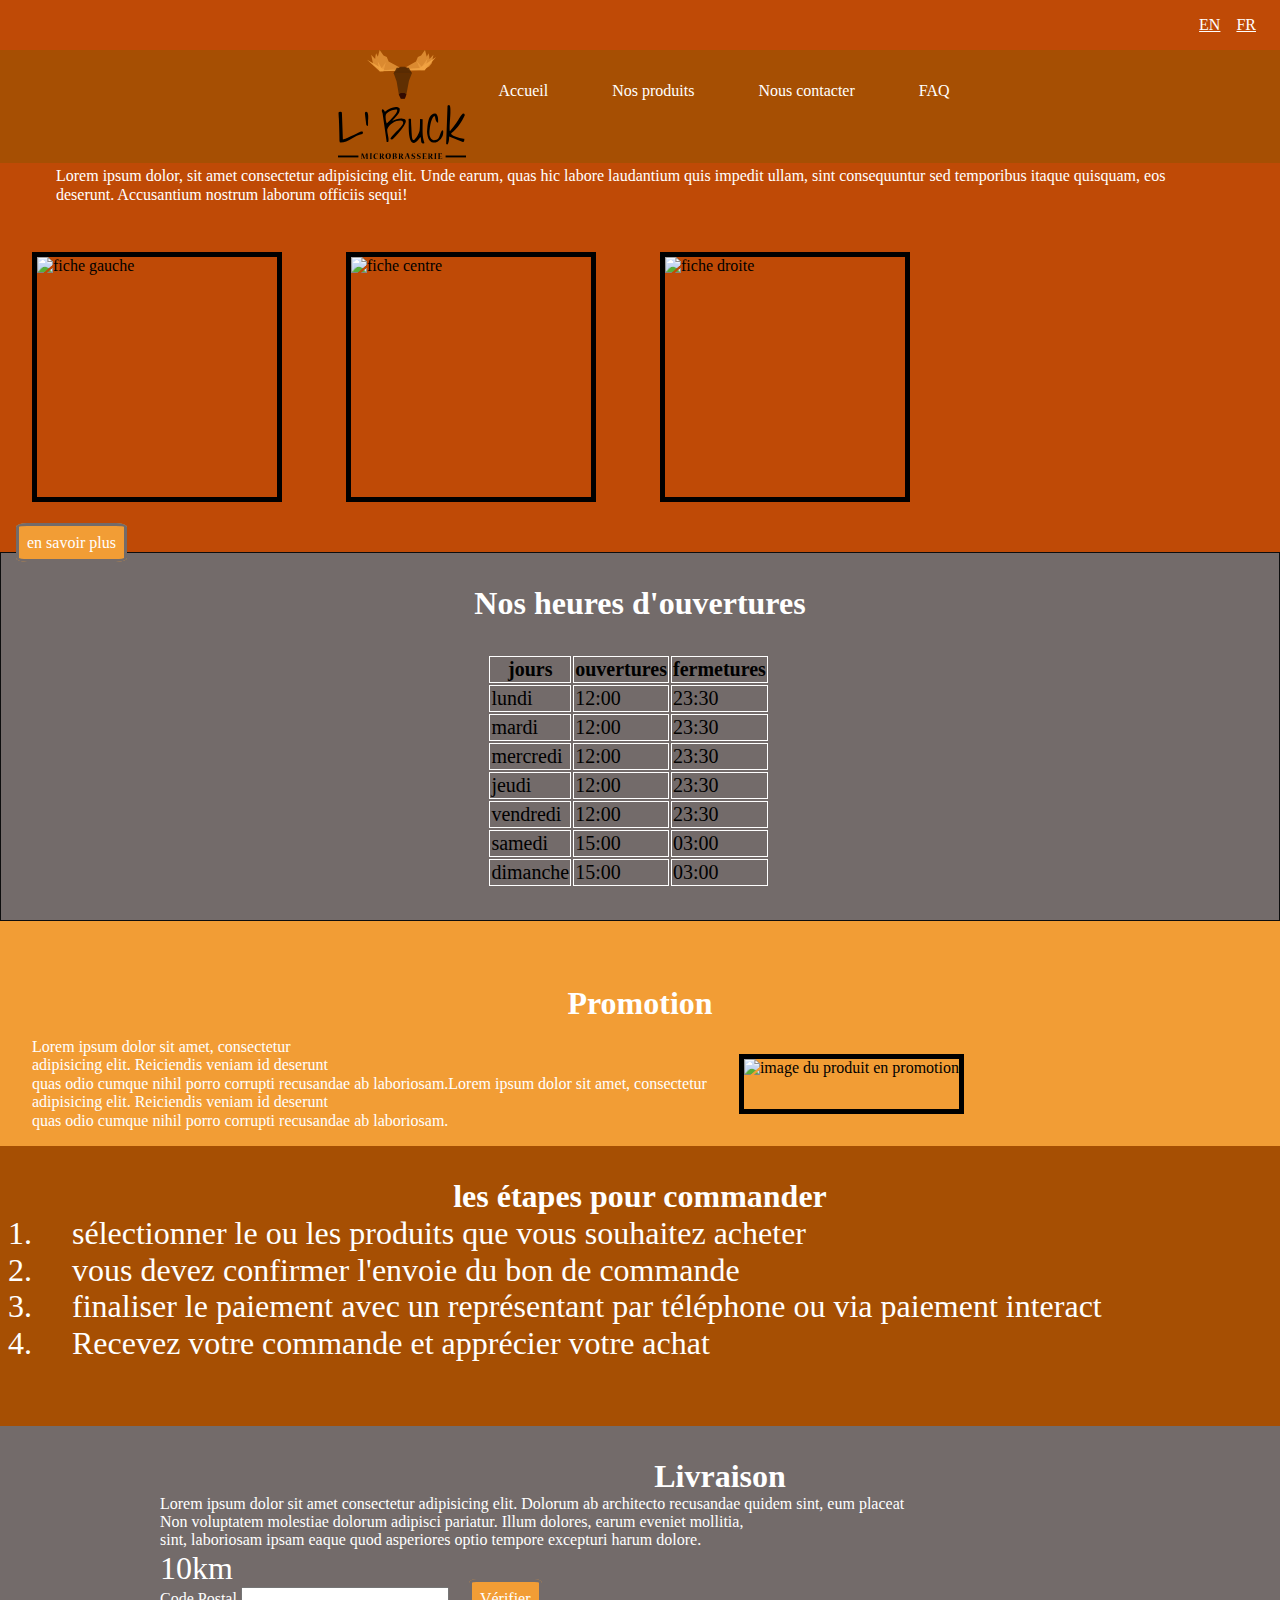
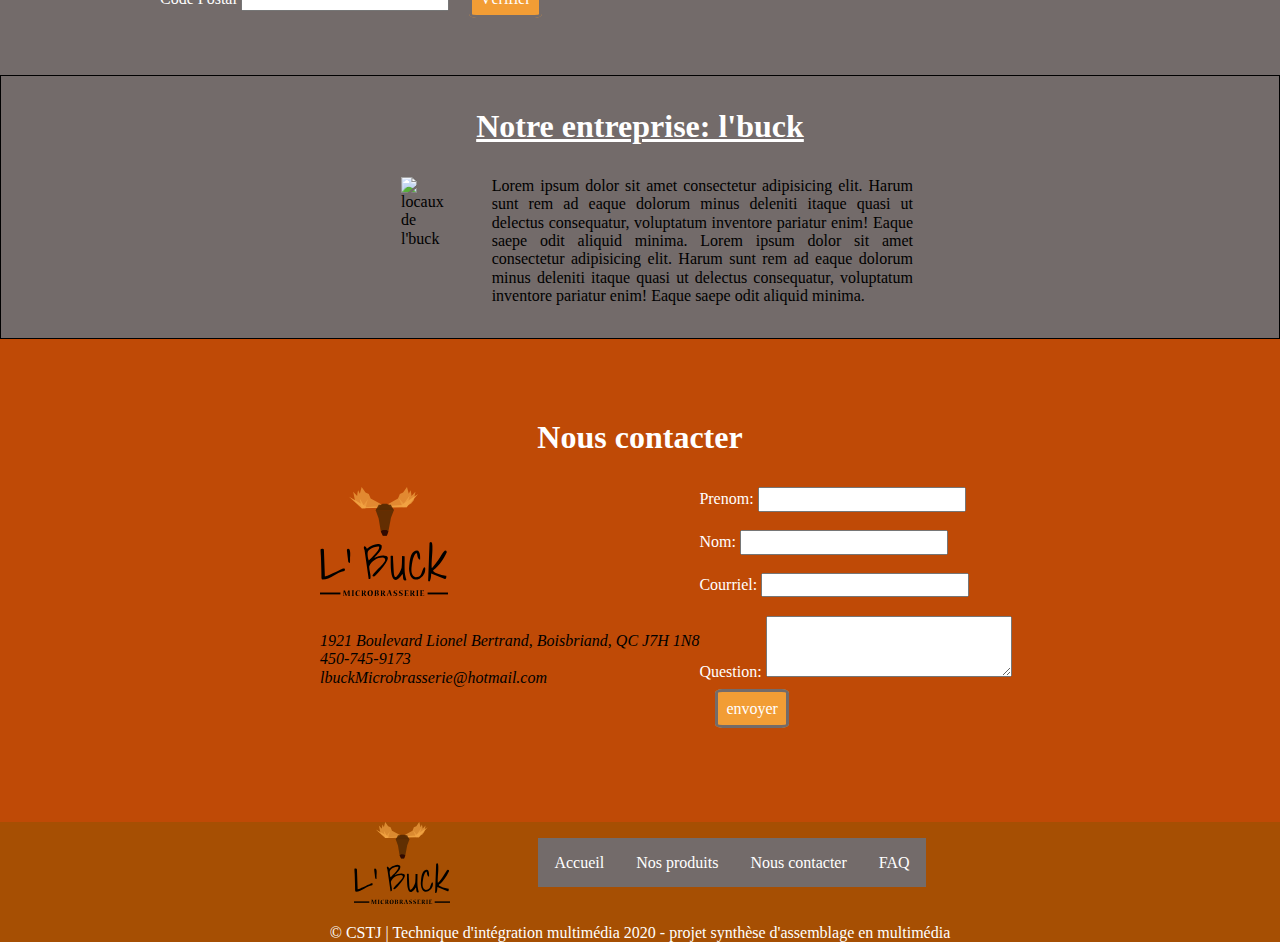
==== commit 8c522151: "commit de la création de la flèche qui ramene en haut de la page" ====
--- a/03_production/index.html
+++ b/03_production/index.html
@@ -4,13 +4,14 @@
 <head>
     <meta charset="UTF-8">
     <meta name="viewport" content="width=device-width, initial-scale=1.0">
-    <script src="https://ajax.googleapis.com/ajax/libs/jquery/2.1.1/jquery.min.js"></script>
+    <script src="https://code.jquery.com/jquery-3.5.1.js"></script>
     <script src="https://kit.fontawesome.com/1d649a8210.js" crossorigin="anonymous"></script>
     <link rel="stylesheet" href="00_Css/style.css">
     <title>LEOS1761596_synthese_accueil</title>
 </head>
 
 <body>
+     <i onclick="topFunction()" class="fas fa-arrow-alt-circle-up"></i>
     <div class="wrapper">
         <div class="langueConnection">
             <a href="">EN</a>
@@ -193,5 +194,5 @@
         </footer>
     </div>
 </body>
-
+<script src="JS/javascript.js"></script>
 </html>--- a/03_production/00_Css/style.css
+++ b/03_production/00_Css/style.css
@@ -362,11 +362,21 @@
 }
 
 /*grille desktop*/
+body {
+  width: 100vw;
+}
+
 /*grille mobile*/
 /*sous grille contenu */
 /*nav principale*/
 .navPrincipal {
   background-color: var(--couleurBrun);
+  position: fixed;
+  width: 100%;
+}
+
+.navPrincipal .top {
+  top: 0;
 }
 
 .navPrincipal ul {
@@ -441,6 +451,18 @@
   padding: 1em 0.5em;
 }
 
+.fa-arrow-alt-circle-up {
+  position: fixed;
+  right: 0.5em;
+  bottom: 0.5em;
+  font-size: 5em;
+  color: var(--couleurNoir);
+}
+
+.fa-arrow-alt-circle-up:hover {
+  color: var(--couleurBlanc);
+}
+
 /*footer*/
 footer {
   background-color: var(--couleurBrun);
@@ -468,11 +490,6 @@
 }
 
 /*liste produit*/
-.wrapper {
-  width: 100vw;
-  margin: 0 auto;
-}
-
 /*pub*/
 /*horaire*/
 section.horaire {
